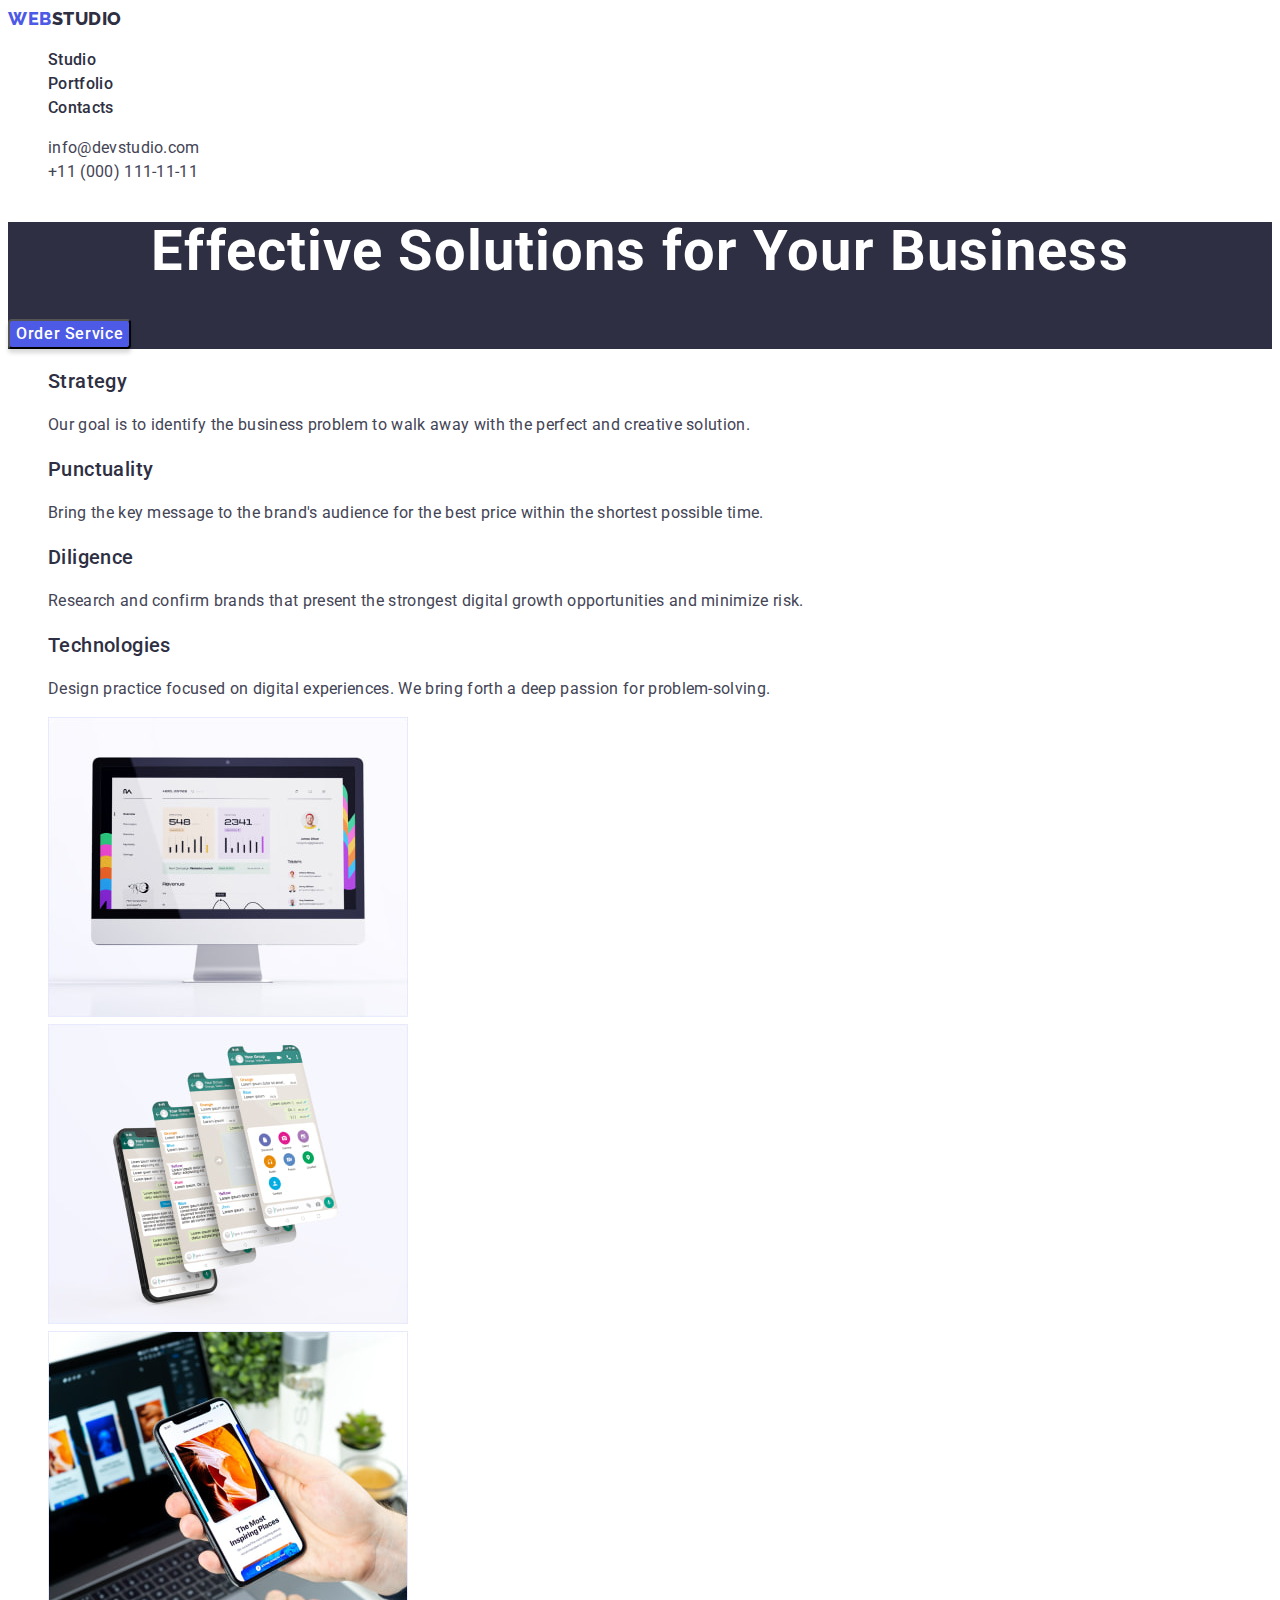
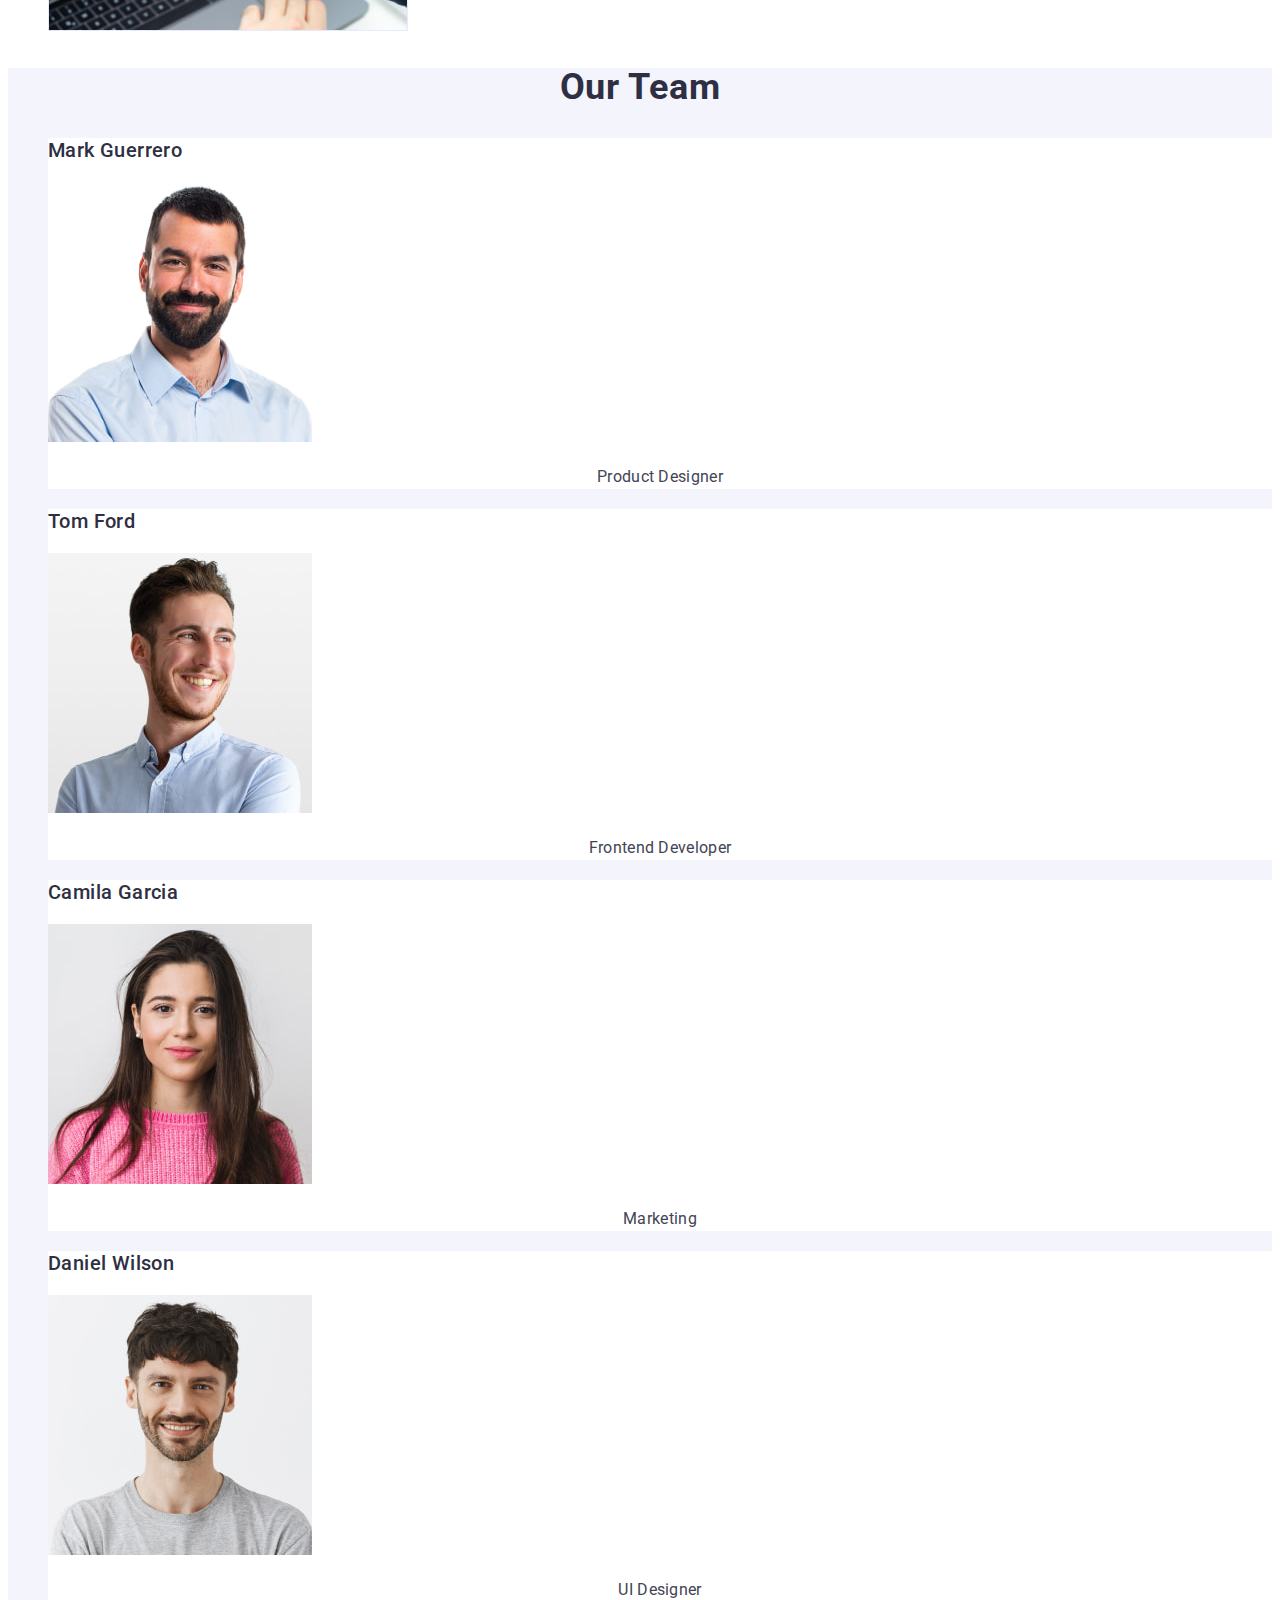
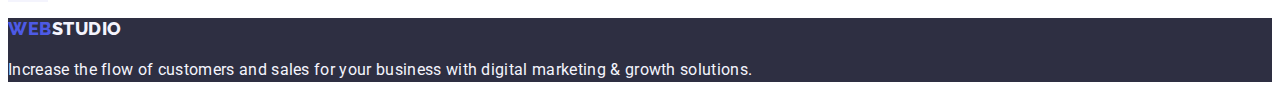
==== index.html @ da7ea79b "hw2 updated" ====
<!DOCTYPE html>
<html lang="en">
  <head>
    <meta charset="UTF-8" />
    <meta http-equiv="X-UA-Compatible" content="IE=edge" />
    <meta name="viewport" content="width=device-width, initial-scale=1.0" />
    <meta name="description" content="Effective Solutions for Your Business" />
    <title>Vebstudio</title>
    <link rel="preconnect" href="https://fonts.googleapis.com" />
    <link rel="preconnect" href="https://fonts.gstatic.com" crossorigin />
    <link
      href="https://fonts.googleapis.com/css2?family=Raleway:wght@800&family=Roboto:wght@400;500;700;900&display=swap"
      rel="stylesheet"
    />
    <link rel="stylesheet" href="./css/styles.css" />
  </head>

  <body class="page-content">
    <!-- header section -->
    <header class="header">
      <!-- Menu nav -->
      <nav class="header-nav">
        <a class="logo link link-text logo-web-light" href="./index.html">Web<span class="logo-web">Studio</span></a>
        <ul class="header-nav-list list">
          <li class="header-nav-item">
            <a class="header-nav-link link link-text" href="./index.html">Studio</a>
          </li>
          <li class="header-nav-item">
            <a class="header-nav-link link link-text" href="./portfolio.html">Portfolio</a>
          </li>
          <li class="header-nav-item">
            <a class="header-nav-link link link-text" href="">Contacts</a>
          </li>
        </ul>
      </nav>
      <address class="header-contact">
        <ul class="header-contact-list list">
          <li class="header-contact-item">
            <a class="contact link link-text" href="mailto:info@devstudio.com">info@devstudio.com</a>
          </li>
          <li class="header-contact-item">
            <a class="contact link link-text" href="tel:+110001111111">+11 (000) 111-11-11</a>
          </li>
        </ul>
      </address>
    </header>

    <!-- unique page content -->
    <main class="main">
      <!-- hero section -->
      <section class="main-hero">
        <h1 class="main-title main-hero-title">Effective Solutions for Your Business</h1>
        <button class="btn button-text" type="button">Order Service</button>
      </section>

      <!-- feature section -->
      <section class="main-feature">
        <h2 class="section-title main-feature-title" hidden>Our features</h2>
        <ul class="main-feature-list list">
          <li class="main-feature-item">
            <h3 class="subtitle">Strategy</h3>
            <p class="subtitle-txt">
              Our goal is to identify the business problem to walk away with the perfect and creative solution.
            </p>
          </li>
          <li class="main-feature-item">
            <h3 class="subtitle">Punctuality</h3>
            <p class="subtitle-txt">
              Bring the key message to the brand's audience for the best price within the shortest possible time.
            </p>
          </li>
          <li class="main-feature-item">
            <h3 class="subtitle">Diligence</h3>
            <p class="subtitle-txt">
              Research and confirm brands that present the strongest digital growth opportunities and minimize risk.
            </p>
          </li>
          <li class="main-feature-item">
            <h3 class="subtitle">Technologies</h3>
            <p class="subtitle-txt">
              Design practice focused on digital experiences. We bring forth a deep passion for problem-solving.
            </p>
          </li>
        </ul>
      </section>

      <!-- service section -->
      <section class="main-service">
        <h2 class="section-title main-service-title" hidden>What are we doing</h2>
        <ul class="main-service-list list">
          <li class="main-service-item">
            <img class="main-service-img" src="./images/section-2/img-1.jpg" alt="Monitor" width="360" height="300" />
          </li>
          <li class="main-service-item">
            <img
              class="main-service-img"
              src="./images/section-2/img-2.jpg"
              alt="Mobile app"
              width="360"
              height="300"
            />
          </li>
          <li class="main-service-item">
            <img
              class="main-service-img"
              src="./images/section-2/img-3.jpg"
              alt="Phone in a hand"
              width="360"
              height="300"
            />
          </li>
        </ul>
      </section>

      <!-- team section -->
      <section class="main-team">
        <h2 class="section-title main-team-title">Our Team</h2>
        <ul class="main-team-list list">
          <li class="main-team-item">
            <h3 class="subtitle-team">Mark Guerrero</h3>
            <img class="main-team-img" src="./images/team/img-1.jpg" alt="Product Designer" width="264" height="260" />
            <p class="main-team-text subtitle-txt">Product Designer</p>
          </li>
          <li class="main-team-item">
            <h3 class="subtitle-team">Tom Ford</h3>
            <img
              class="main-team-img"
              src="./images/team/img-2.jpg"
              alt="Frontend Developer"
              width="264"
              height="260"
            />
            <p class="main-team-text subtitle-txt">Frontend Developer</p>
          </li>
          <li class="main-team-item">
            <h3 class="subtitle-team">Camila Garcia</h3>
            <img class="main-team-img" src="./images/team/img-3.jpg" alt="Marketer" width="264" height="260" />
            <p class="main-team-text subtitle-txt">Marketing</p>
          </li>
          <li class="main-team-item">
            <h3 class="subtitle-team">Daniel Wilson</h3>
            <img class="main-team-img" src="./images/team/img-4.jpg" alt="UI Designer" width="264" height="260" />
            <p class="main-team-text subtitle-txt">UI Designer</p>
          </li>
        </ul>
      </section>
    </main>

    <!-- footer section -->
    <footer class="footer">
      <a class="logo link link-text logo-web-light" href="./index.html"
        >Web<span class="logo-web logo-light">Studio</span></a
      >
      <p class="footer-text subtitle-txt">
        Increase the flow of customers and sales for your business with digital marketing & growth solutions.
      </p>
    </footer>
  </body>
</html>
---- css/styles.css ----
:root {
  /* Fonts */
  --primary-font: 'Roboto', sans-serif;
  --secondary-font: 'Raleway', sans-serif;

  /* Colors */
  --color-iris: #4d5ae5;
  --color-ocean: #404bbf;
  --color-navy-blue: #2e2f42;
  --color-green: #31d0aa;
  --color-slate: #434455;
  --color-light-slate: #8e8f99;
  --color-cornflower: #e7e9fc;
  --color-cloud: #f4f4fd;
  --color-navy-blue-modal: #2e2f42;
  --color-grey: #2e2f42;
  --color-white: #ffffff;
  --color-dairy: #fcfcfc;
  /* Text colors */
  --main-txt-cl: #434455;
  --sec-txt-cl: #2e2f42;
  --main-title-cl: #ffffff;

  /* Other */
}
body {
  background-color: var(--color-white);
  font-size: 16px;
  font-family: var(--primary-font);
  font-style: normal;
  font-weight: 400;
  line-height: 1.5;
  letter-spacing: 0.02em;
  text-decoration: none;
  text-transform: none;
  color: var(--main-txt-cl);
}
/**
  |============================
  | Base styles
  |============================
*/
.visually-hidden {
  position: absolute;
  width: 1px;
  height: 1px;
  margin: -1px;
  border: 0;
  padding: 0;
  white-space: nowrap;
  clip-path: inset(100%);
  clip: rect(0 0 0 0);
  overflow: hidden;
}
.list {
  list-style-type: none;
}
.link {
  text-decoration: none;
}
.link:hover,
.link:focus {
  text-decoration: none;
}
.btn {
  font-family: inherit;
  cursor: pointer;
  background: var(--color-iris);
  box-shadow: 0px 4px 4px rgba(0, 0, 0, 0.15);
  border-radius: 4px;
}
.btn:hover,
.btn:focus {
  background-color: var(--color-ocean);
  color: var(--color-white);
}
.main-title {
  font-family: var(--primary-font);
  font-size: 56px;
  font-weight: 700;
  line-height: 1.07;
  letter-spacing: 0.02em;
  text-decoration: none;
  text-transform: none;
  text-align: center;
  color: var(--main-title-cl);
}
.section-title {
  font-size: 36px;
  font-weight: 700;
  line-height: 1.11;
  letter-spacing: 0.02em;
  text-decoration: none;
  text-transform: capitalize;
  text-align: center;
  color: var(--color-navy-blue);
}
.subtitle,
.subtitle-team {
  font-size: 20px;
  font-weight: 500;
  line-height: 1.2;
  letter-spacing: 0.02em;
  text-decoration: none;
  text-transform: none;
  color: var(--color-navy-blue);
}

.subtitle-txt {
  font-size: 16px;
  line-height: 1.5;
  letter-spacing: 0.02em;
}
.descr {
  font-size: 16px;
  font-weight: 500;
  line-height: 1.5;
  letter-spacing: 0.02em;
  text-decoration: none;
  text-transform: none;
}
.button-text {
  font-size: 16px;
  font-weight: 500;
  line-height: 1.5;
  letter-spacing: 0.04em;
  text-decoration: none;
  text-transform: none;
  color: var(--color-white);
}
.small-text {
  font-size: 12px;
  line-height: 1.16;
  letter-spacing: 0.04em;
  text-decoration: none;
  text-transform: none;
}
.link-text {
  font-size: 12px;
  line-height: 1.33;
  letter-spacing: 0.04em;
  text-decoration: none;
  text-transform: none;
  color: var(--color-slate);
}
.logo,
.logo-web {
  font-family: var(--secondary-font);
  font-weight: 800;
  font-size: 18px;
  line-height: 1.17;
  align-items: center;
  letter-spacing: 0.03em;
  text-transform: uppercase;
  color: var(--color-navy-blue);
}
.logo-web-light {
  color: var(--color-iris);
}
.logo-light {
  color: var(--color-cloud);
}

/**
  |============================
  | Main page styles
  |============================
*/
/* Header styles */
/* nav section */
.header-nav-link {
  font-family: var(--primary-font);
  font-weight: 500;
  font-size: 16px;
  line-height: 1.5;
  letter-spacing: 0.02em;
  color: var(--color-navy-blue);
}
.header-nav-link:hover,
.header-nav-link:focus {
  color: var(--color-ocean);
}
/* contact section */
.header-contact {
  font-style: normal;
}
.contact {
  font-size: 16px;
  line-height: 1.5;
  letter-spacing: 0.02em;
}
.contact:hover,
.contact:focus {
  color: var(--color-ocean);
}
/* Main styles */
/* Hero section */
.main-hero {
  background-color: var(--color-navy-blue);
}
/* Feature section */

/* Service section */

/* team section */
.main-team {
  background-color: var(--color-cloud);
}

.main-team-item {
  background-color: var(--color-white);
}
.main-team-name {
  text-align: center;
}

.main-team-text {
  text-align: center;
}
/* Footer styles */
.footer {
  background-color: var(--color-navy-blue);
}
.footer-text {
  color: var(--color-cloud);
}

/**
  |============================
  | Portfolio styles
  |============================
*/
/* Portfolio main content styles */
.filter-btn {
  background-color: var(--color-cloud);
  border: 1px solid var(--color-cornflower);
  border-radius: 4px;
  color: var(--color-iris);
}
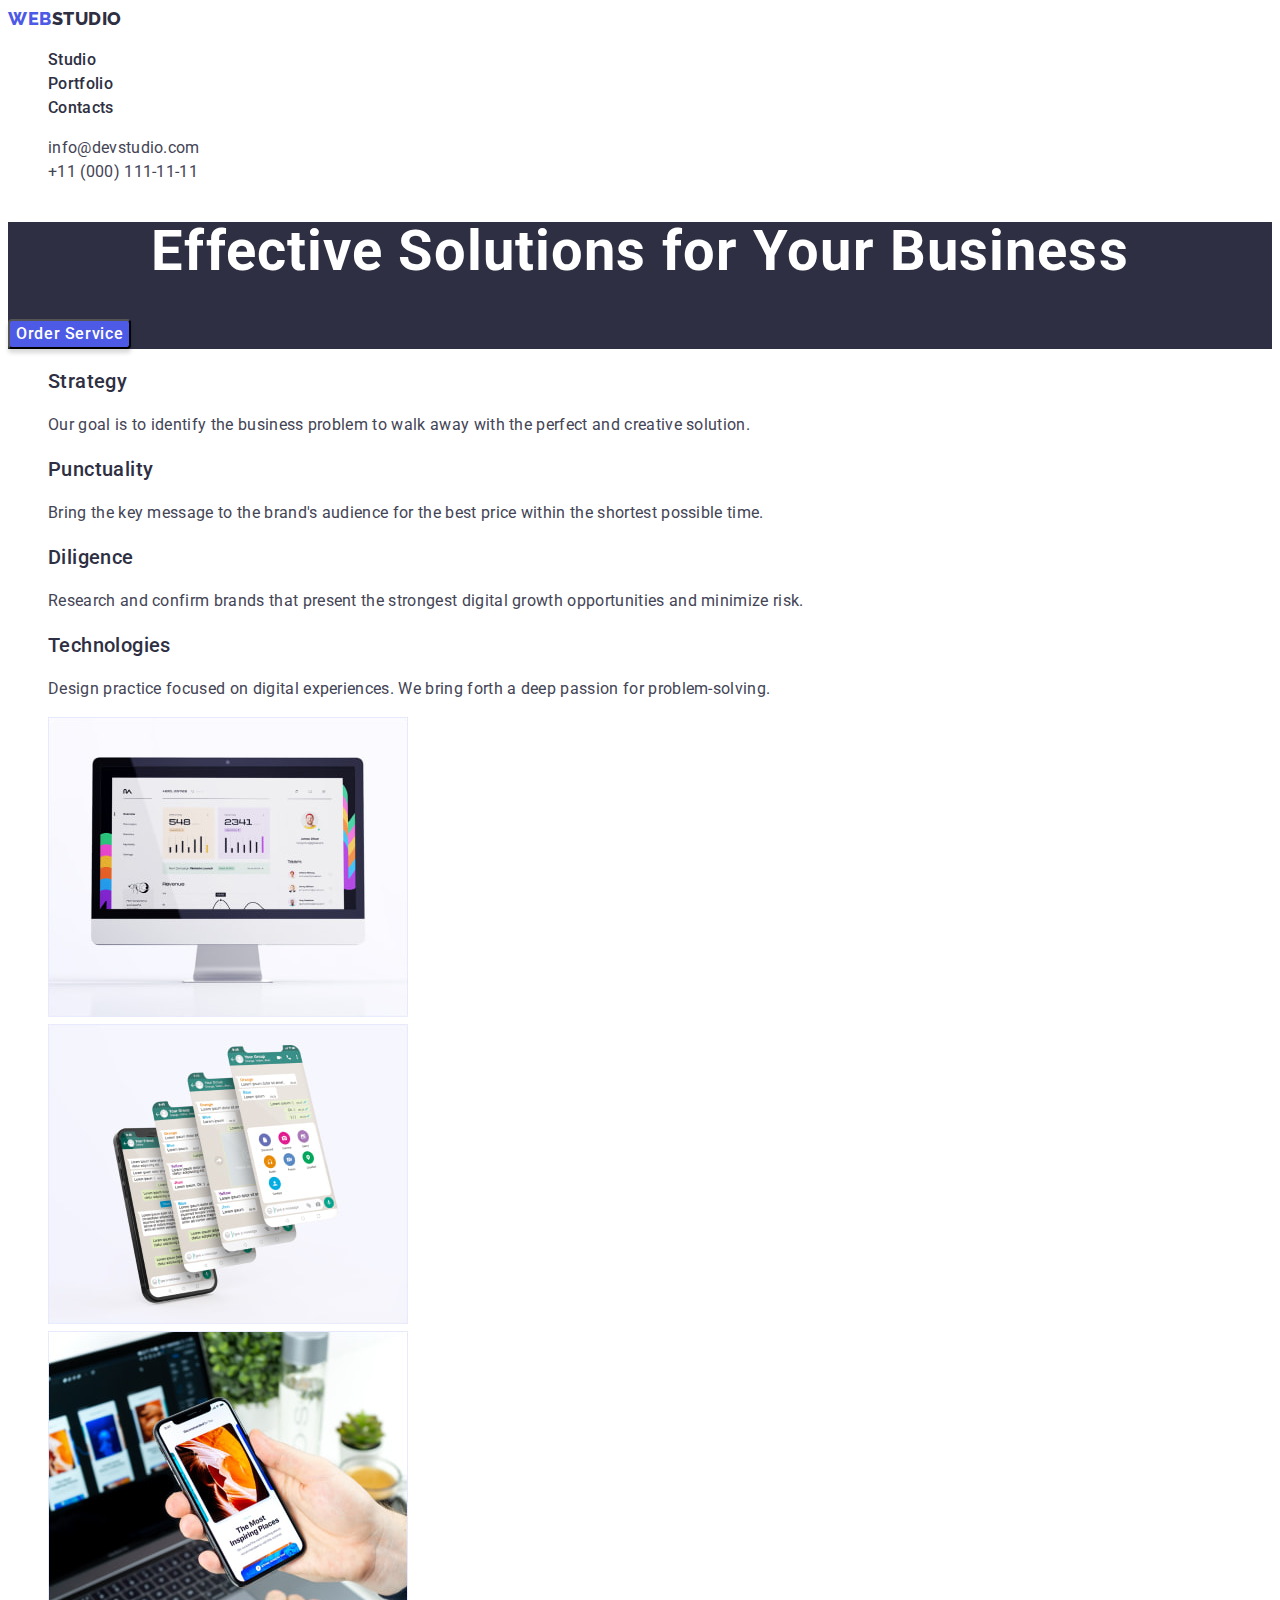
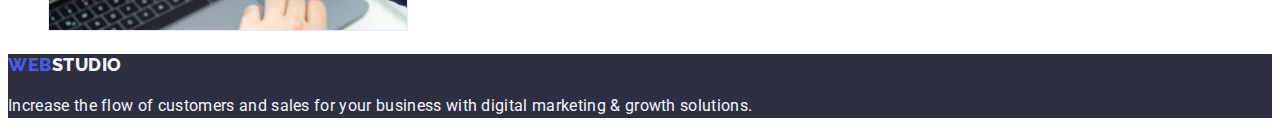
==== commit a4cca3db: "team sec deleted" ====
--- a/index.html
+++ b/index.html
@@ -113,37 +113,6 @@
       </section>
 
       <!-- team section -->
-      <section class="main-team">
-        <h2 class="section-title main-team-title">Our Team</h2>
-        <ul class="main-team-list list">
-          <li class="main-team-item">
-            <h3 class="subtitle-team">Mark Guerrero</h3>
-            <img class="main-team-img" src="./images/team/img-1.jpg" alt="Product Designer" width="264" height="260" />
-            <p class="main-team-text subtitle-txt">Product Designer</p>
-          </li>
-          <li class="main-team-item">
-            <h3 class="subtitle-team">Tom Ford</h3>
-            <img
-              class="main-team-img"
-              src="./images/team/img-2.jpg"
-              alt="Frontend Developer"
-              width="264"
-              height="260"
-            />
-            <p class="main-team-text subtitle-txt">Frontend Developer</p>
-          </li>
-          <li class="main-team-item">
-            <h3 class="subtitle-team">Camila Garcia</h3>
-            <img class="main-team-img" src="./images/team/img-3.jpg" alt="Marketer" width="264" height="260" />
-            <p class="main-team-text subtitle-txt">Marketing</p>
-          </li>
-          <li class="main-team-item">
-            <h3 class="subtitle-team">Daniel Wilson</h3>
-            <img class="main-team-img" src="./images/team/img-4.jpg" alt="UI Designer" width="264" height="260" />
-            <p class="main-team-text subtitle-txt">UI Designer</p>
-          </li>
-        </ul>
-      </section>
     </main>
 
     <!-- footer section -->
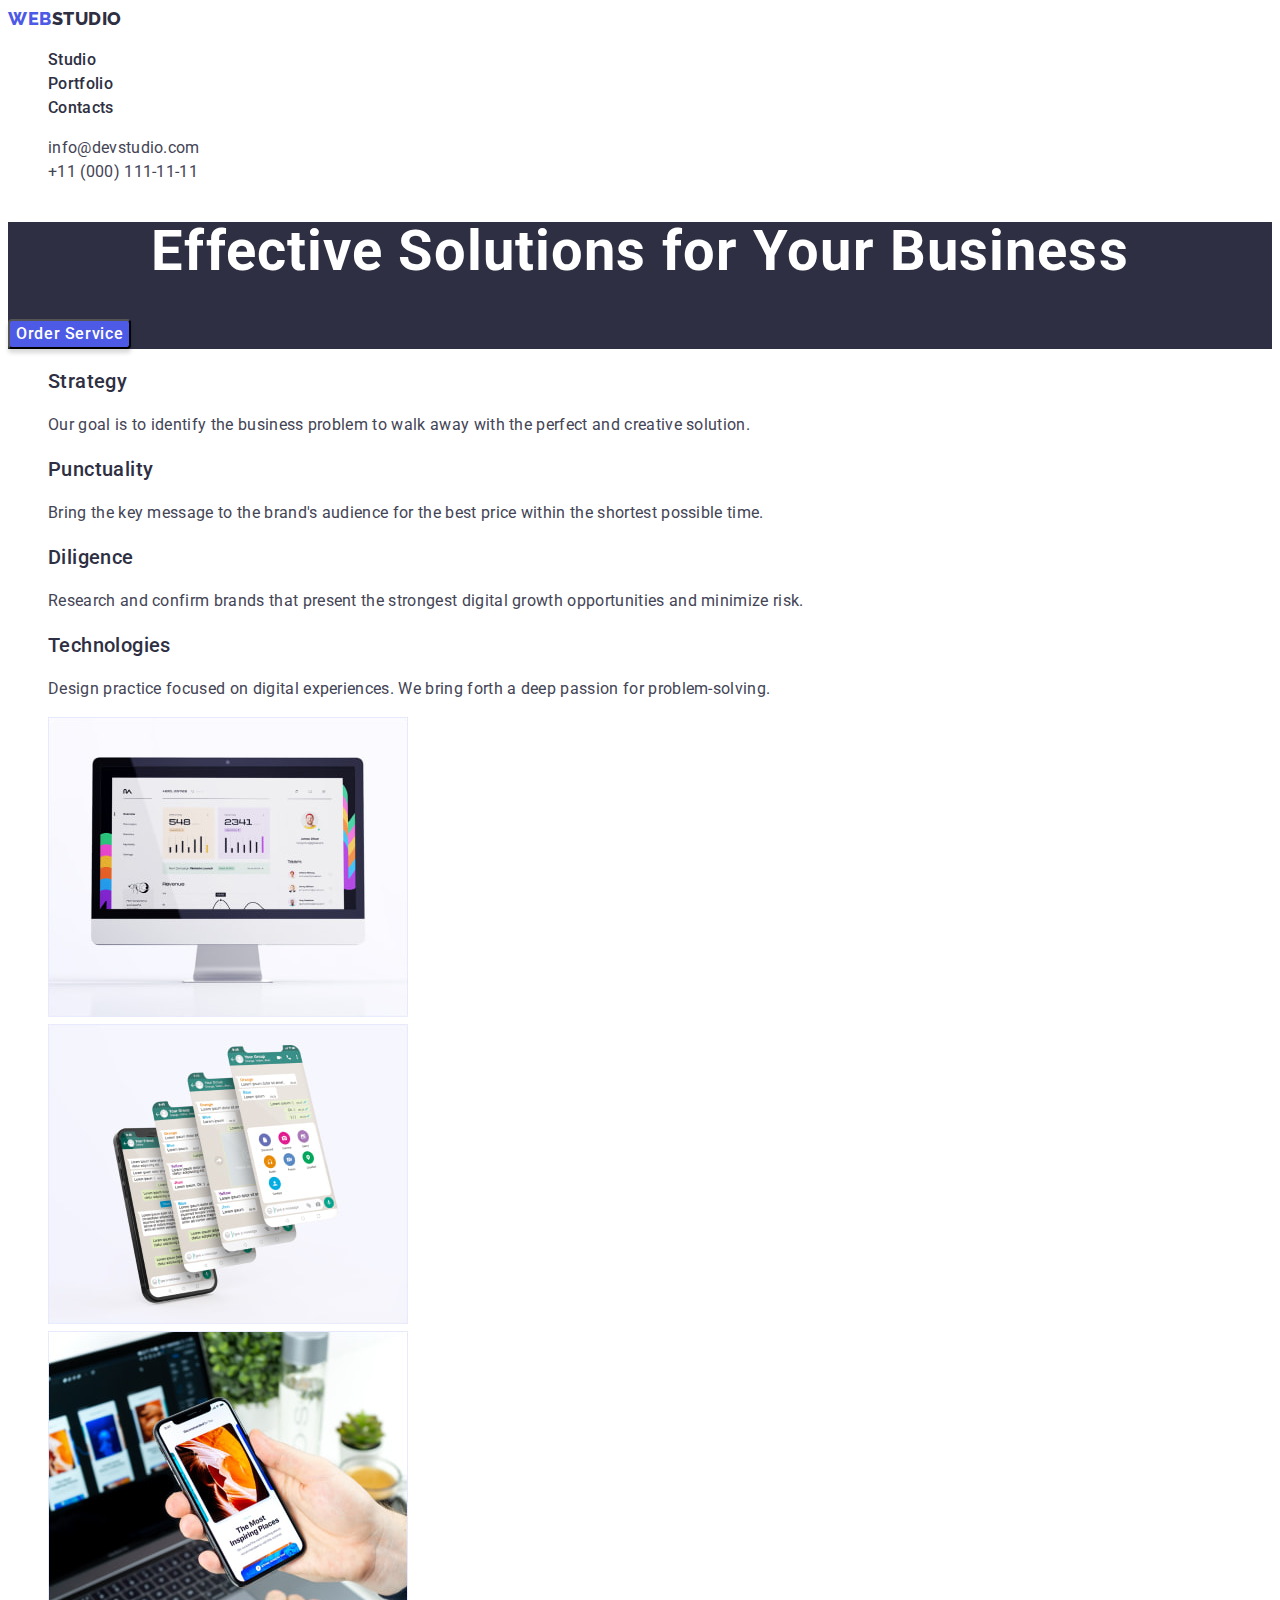
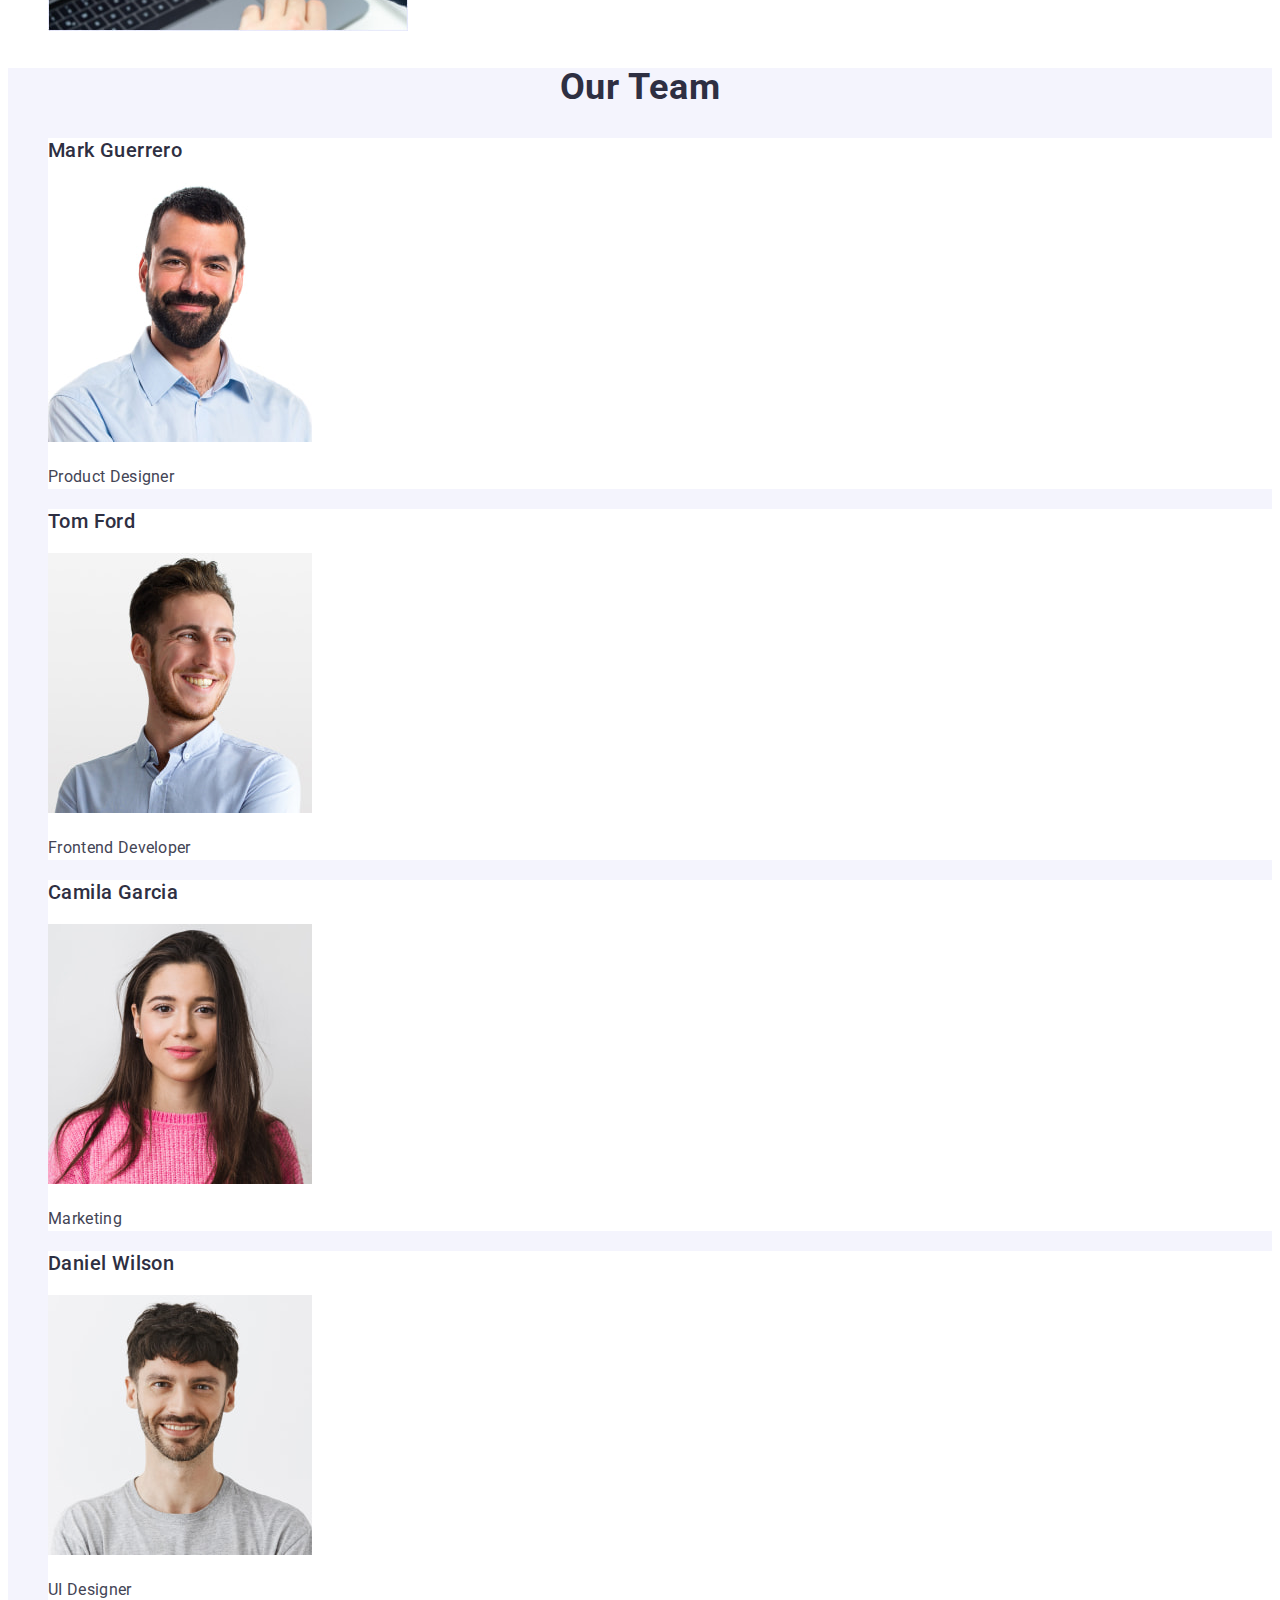
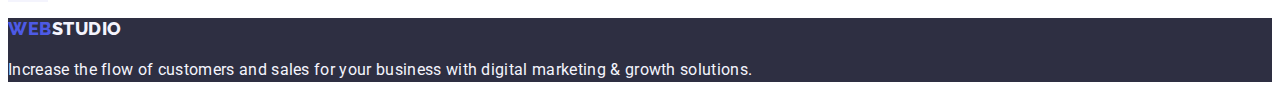
==== commit eaee97c4: "added team sec" ====
--- a/index.html
+++ b/index.html
@@ -113,6 +113,37 @@
       </section>
 
       <!-- team section -->
+      <section class="main-team">
+        <h2 class="section-title main-team-title">Our Team</h2>
+        <ul class="main-team-list list">
+          <li class="main-team-item">
+            <h3 class="subtitle-team">Mark Guerrero</h3>
+            <img class="main-team-img" src="./images/team/img-1.jpg" alt="Product Designer" width="264" height="260" />
+            <p class="subtitle-txt">Product Designer</p>
+          </li>
+          <li class="main-team-item">
+            <h3 class="subtitle-team">Tom Ford</h3>
+            <img
+              class="main-team-img"
+              src="./images/team/img-2.jpg"
+              alt="Frontend Developer"
+              width="264"
+              height="260"
+            />
+            <p class="subtitle-txt">Frontend Developer</p>
+          </li>
+          <li class="main-team-item">
+            <h3 class="subtitle-team">Camila Garcia</h3>
+            <img class="main-team-img" src="./images/team/img-3.jpg" alt="Marketer" width="264" height="260" />
+            <p class="subtitle-txt">Marketing</p>
+          </li>
+          <li class="main-team-item">
+            <h3 class="subtitle-team">Daniel Wilson</h3>
+            <img class="main-team-img" src="./images/team/img-4.jpg" alt="UI Designer" width="264" height="260" />
+            <p class="subtitle-txt">UI Designer</p>
+          </li>
+        </ul>
+      </section>
     </main>
 
     <!-- footer section -->
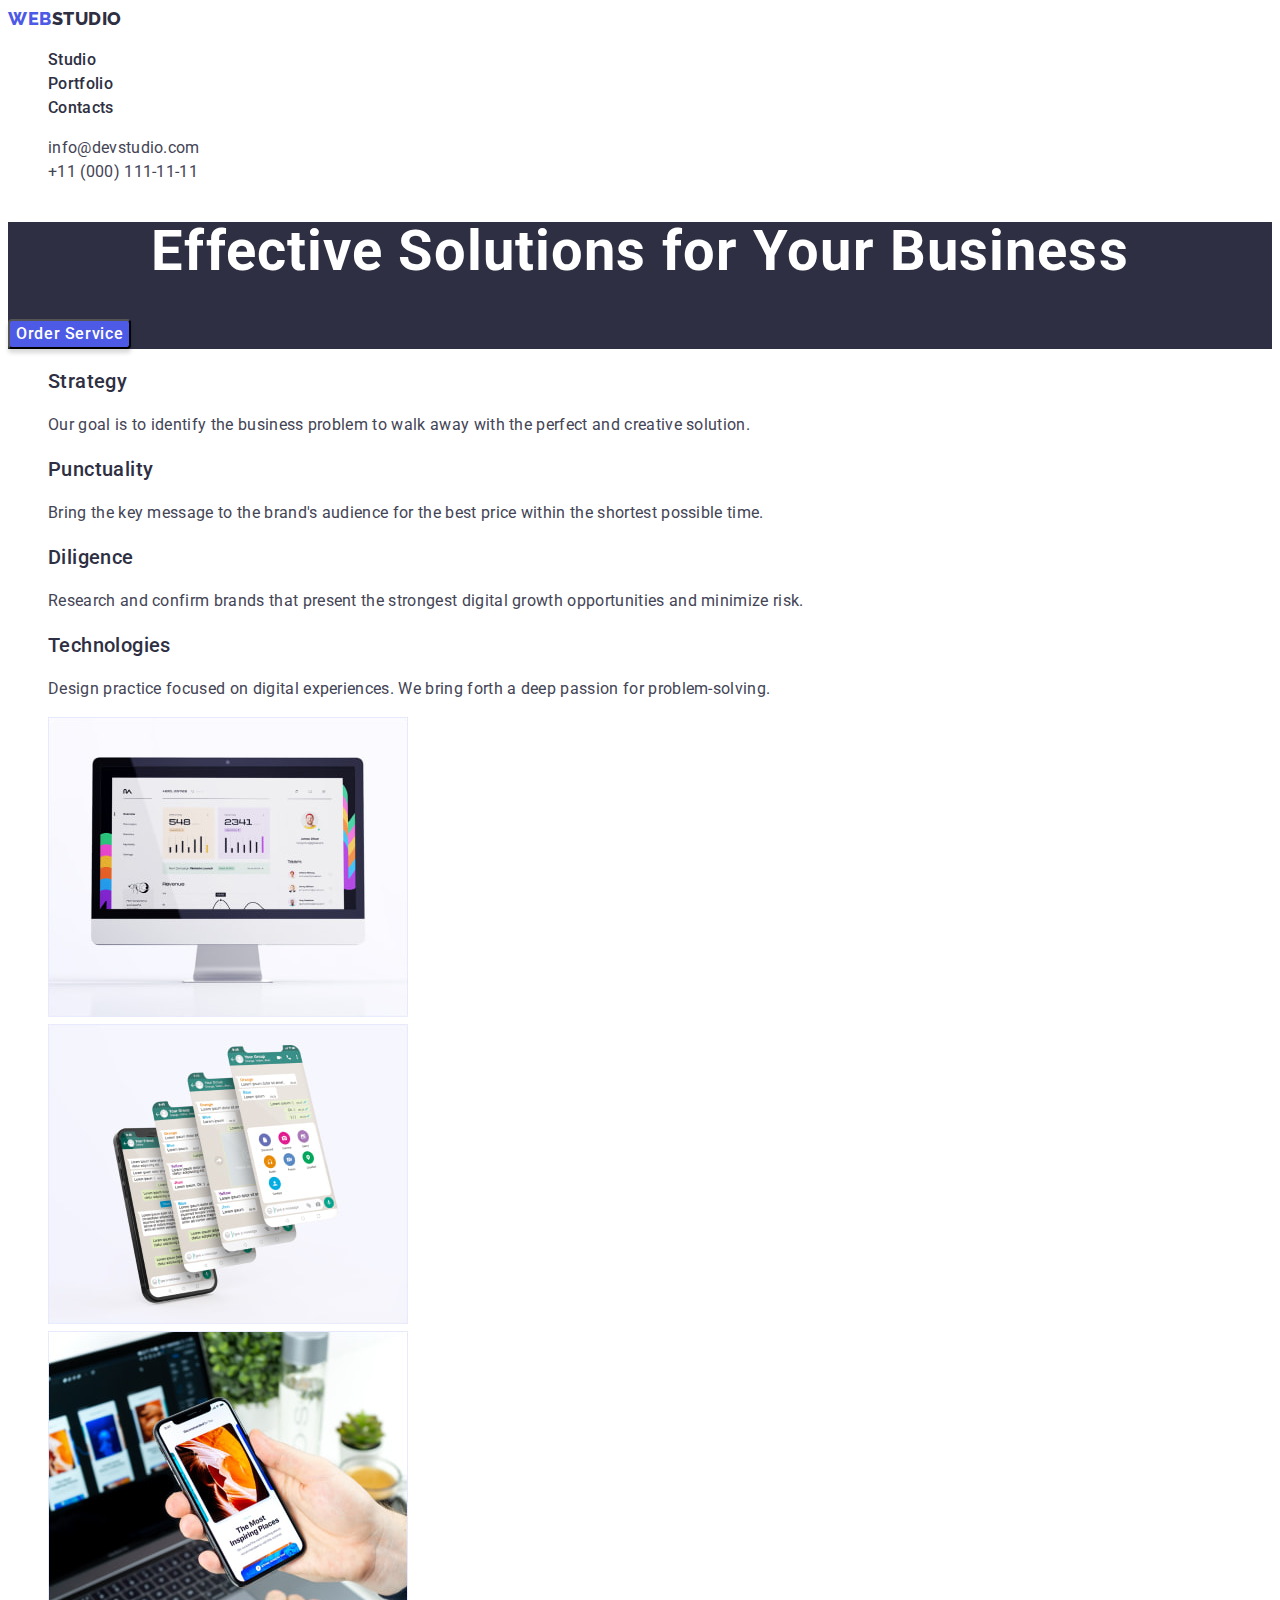
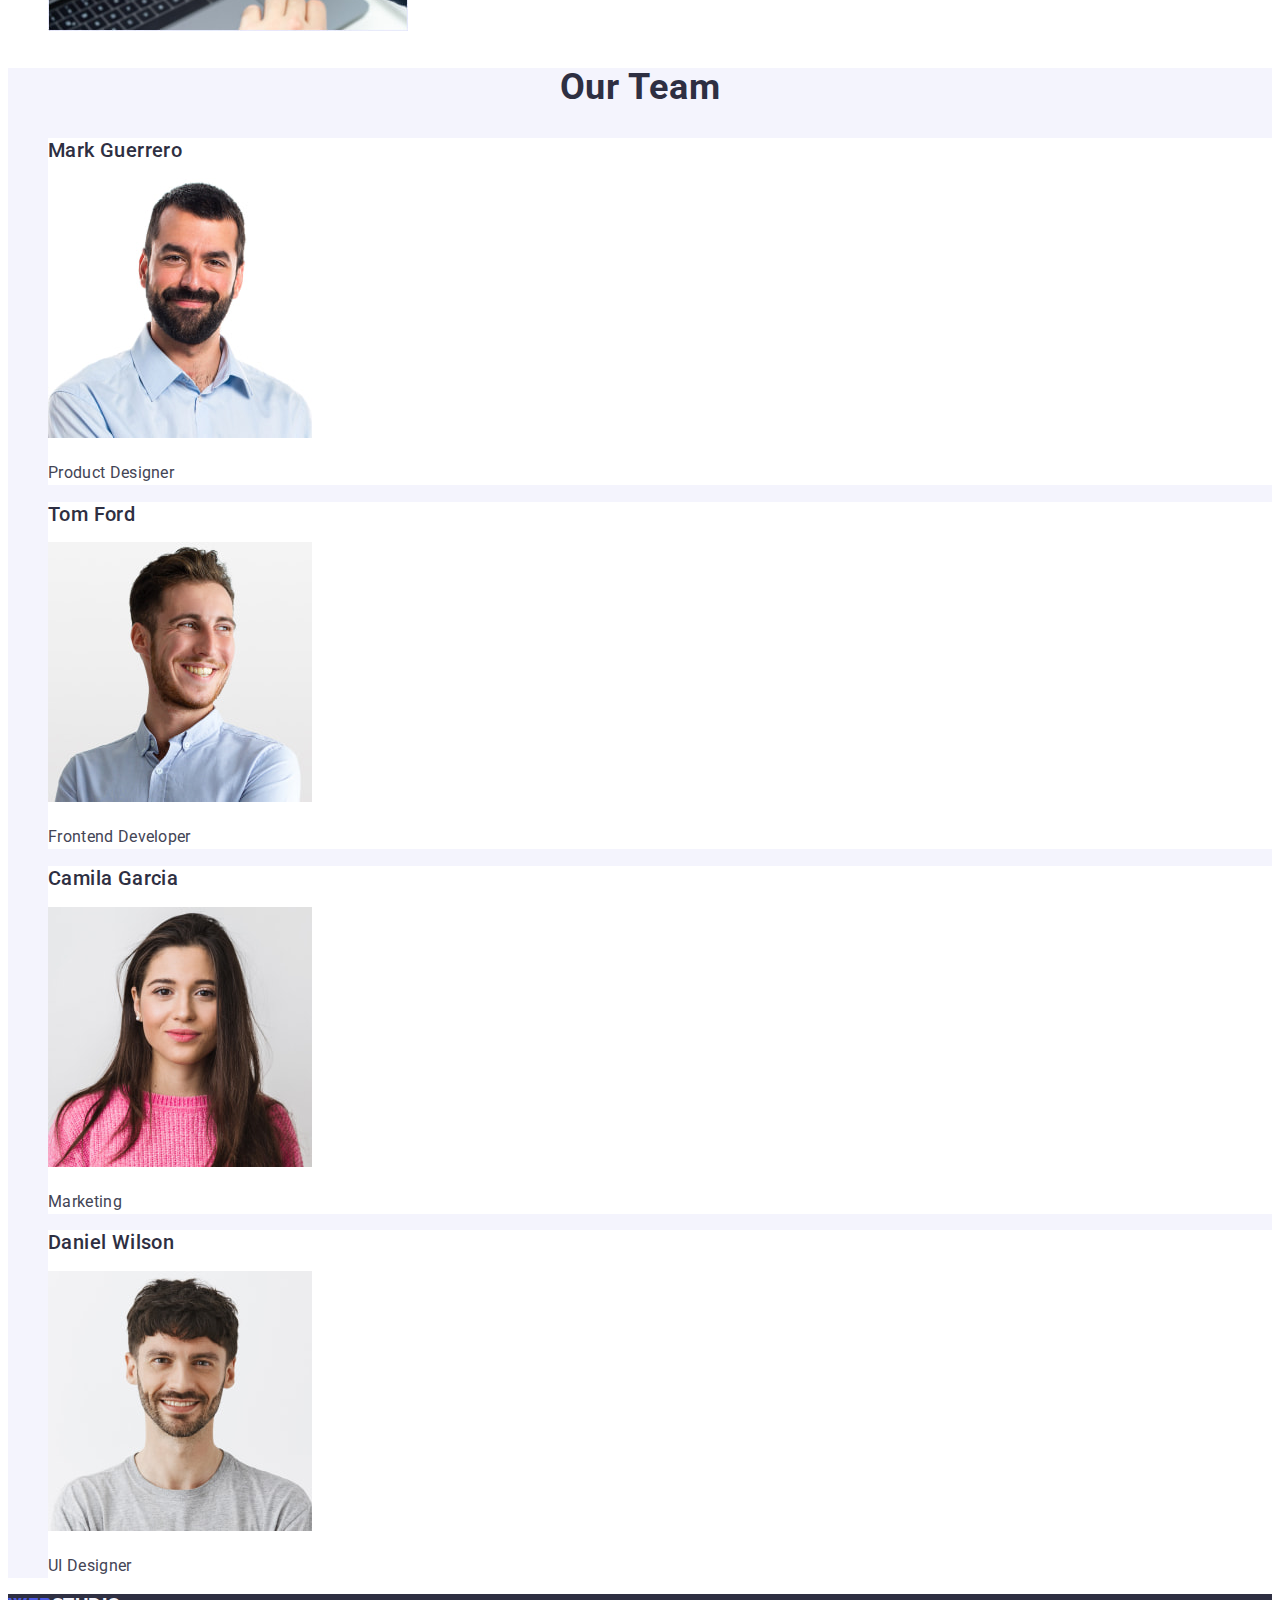
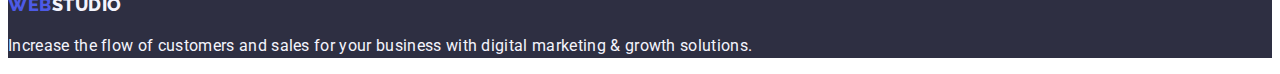
==== commit 8b781c46: "team sec updated" ====
--- a/index.html
+++ b/index.html
@@ -117,12 +117,12 @@
         <h2 class="section-title main-team-title">Our Team</h2>
         <ul class="main-team-list list">
           <li class="main-team-item">
-            <h3 class="subtitle-team">Mark Guerrero</h3>
+            <h2 class="subtitle-team">Mark Guerrero</h2>
             <img class="main-team-img" src="./images/team/img-1.jpg" alt="Product Designer" width="264" height="260" />
             <p class="subtitle-txt">Product Designer</p>
           </li>
           <li class="main-team-item">
-            <h3 class="subtitle-team">Tom Ford</h3>
+            <h2 class="subtitle-team">Tom Ford</h2>
             <img
               class="main-team-img"
               src="./images/team/img-2.jpg"
@@ -133,12 +133,12 @@
             <p class="subtitle-txt">Frontend Developer</p>
           </li>
           <li class="main-team-item">
-            <h3 class="subtitle-team">Camila Garcia</h3>
+            <h2 class="subtitle-team">Camila Garcia</h2>
             <img class="main-team-img" src="./images/team/img-3.jpg" alt="Marketer" width="264" height="260" />
             <p class="subtitle-txt">Marketing</p>
           </li>
           <li class="main-team-item">
-            <h3 class="subtitle-team">Daniel Wilson</h3>
+            <h2 class="subtitle-team">Daniel Wilson</h2>
             <img class="main-team-img" src="./images/team/img-4.jpg" alt="UI Designer" width="264" height="260" />
             <p class="subtitle-txt">UI Designer</p>
           </li>
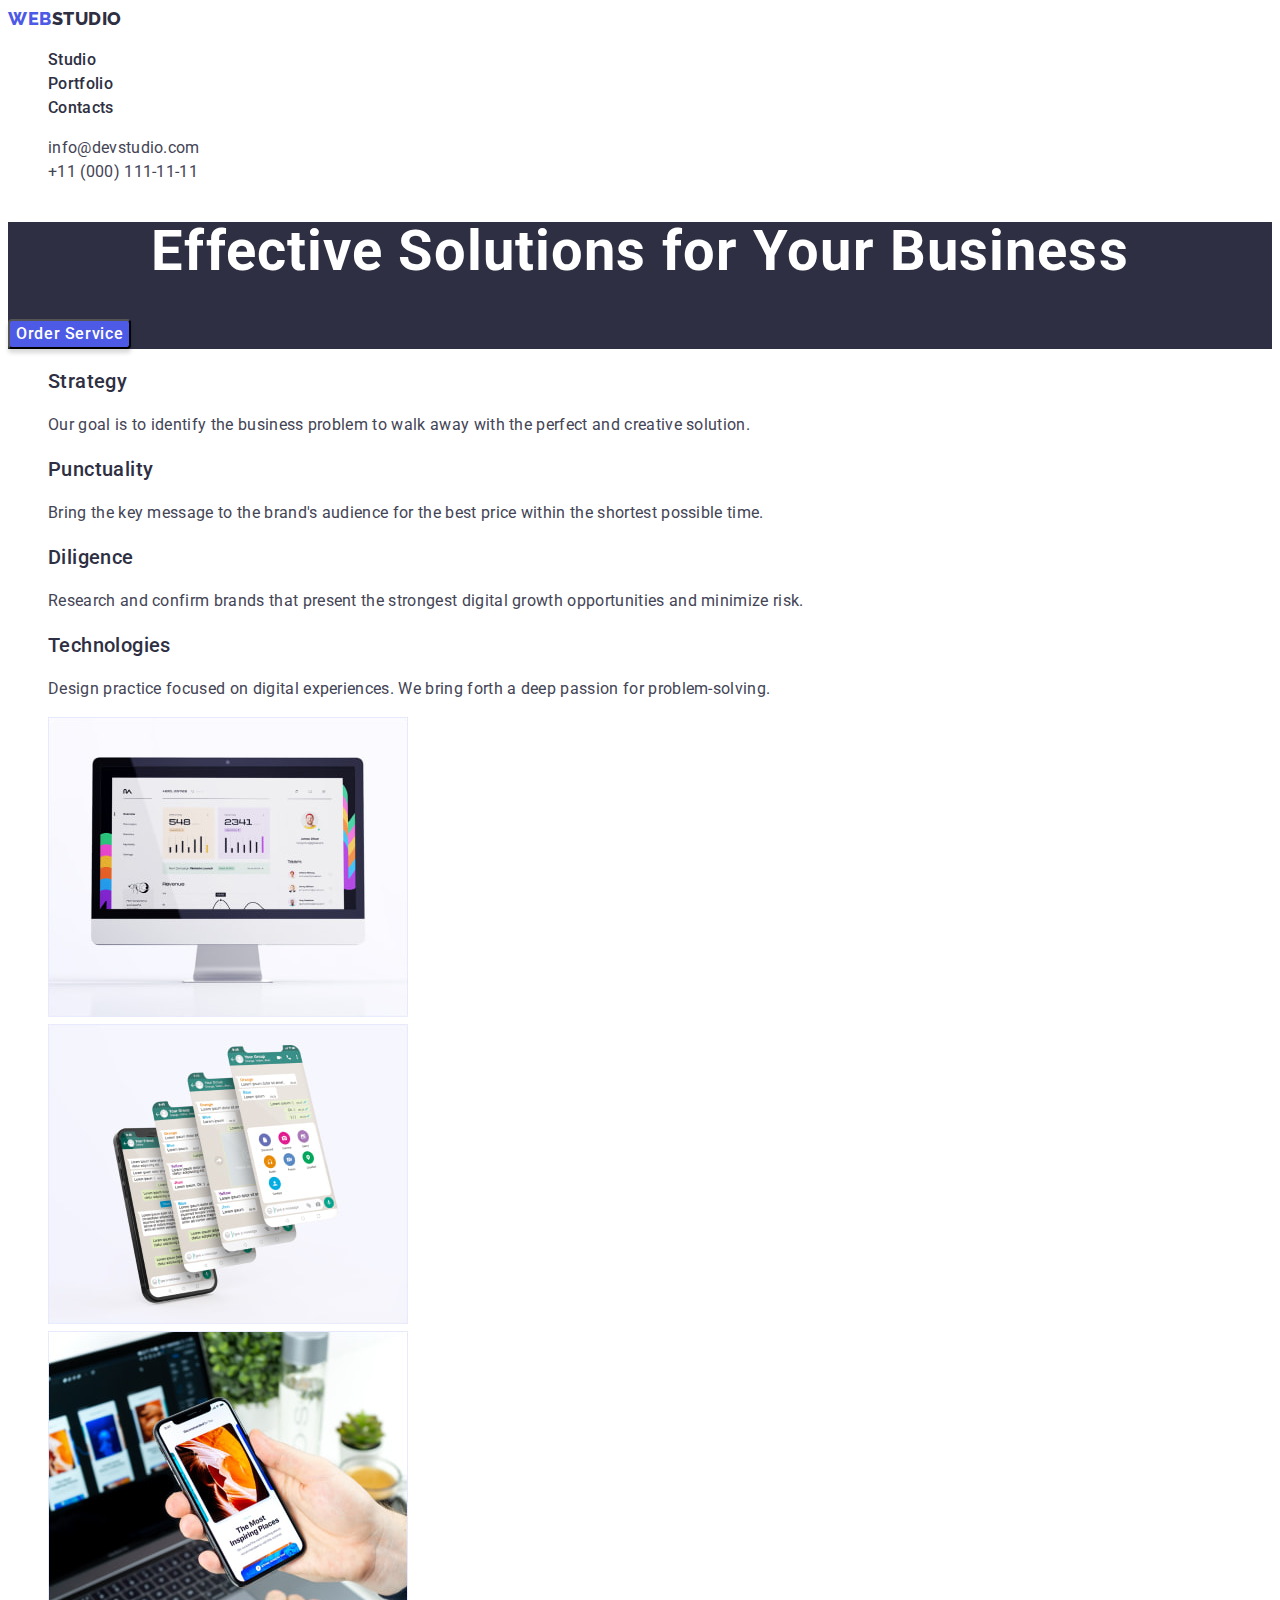
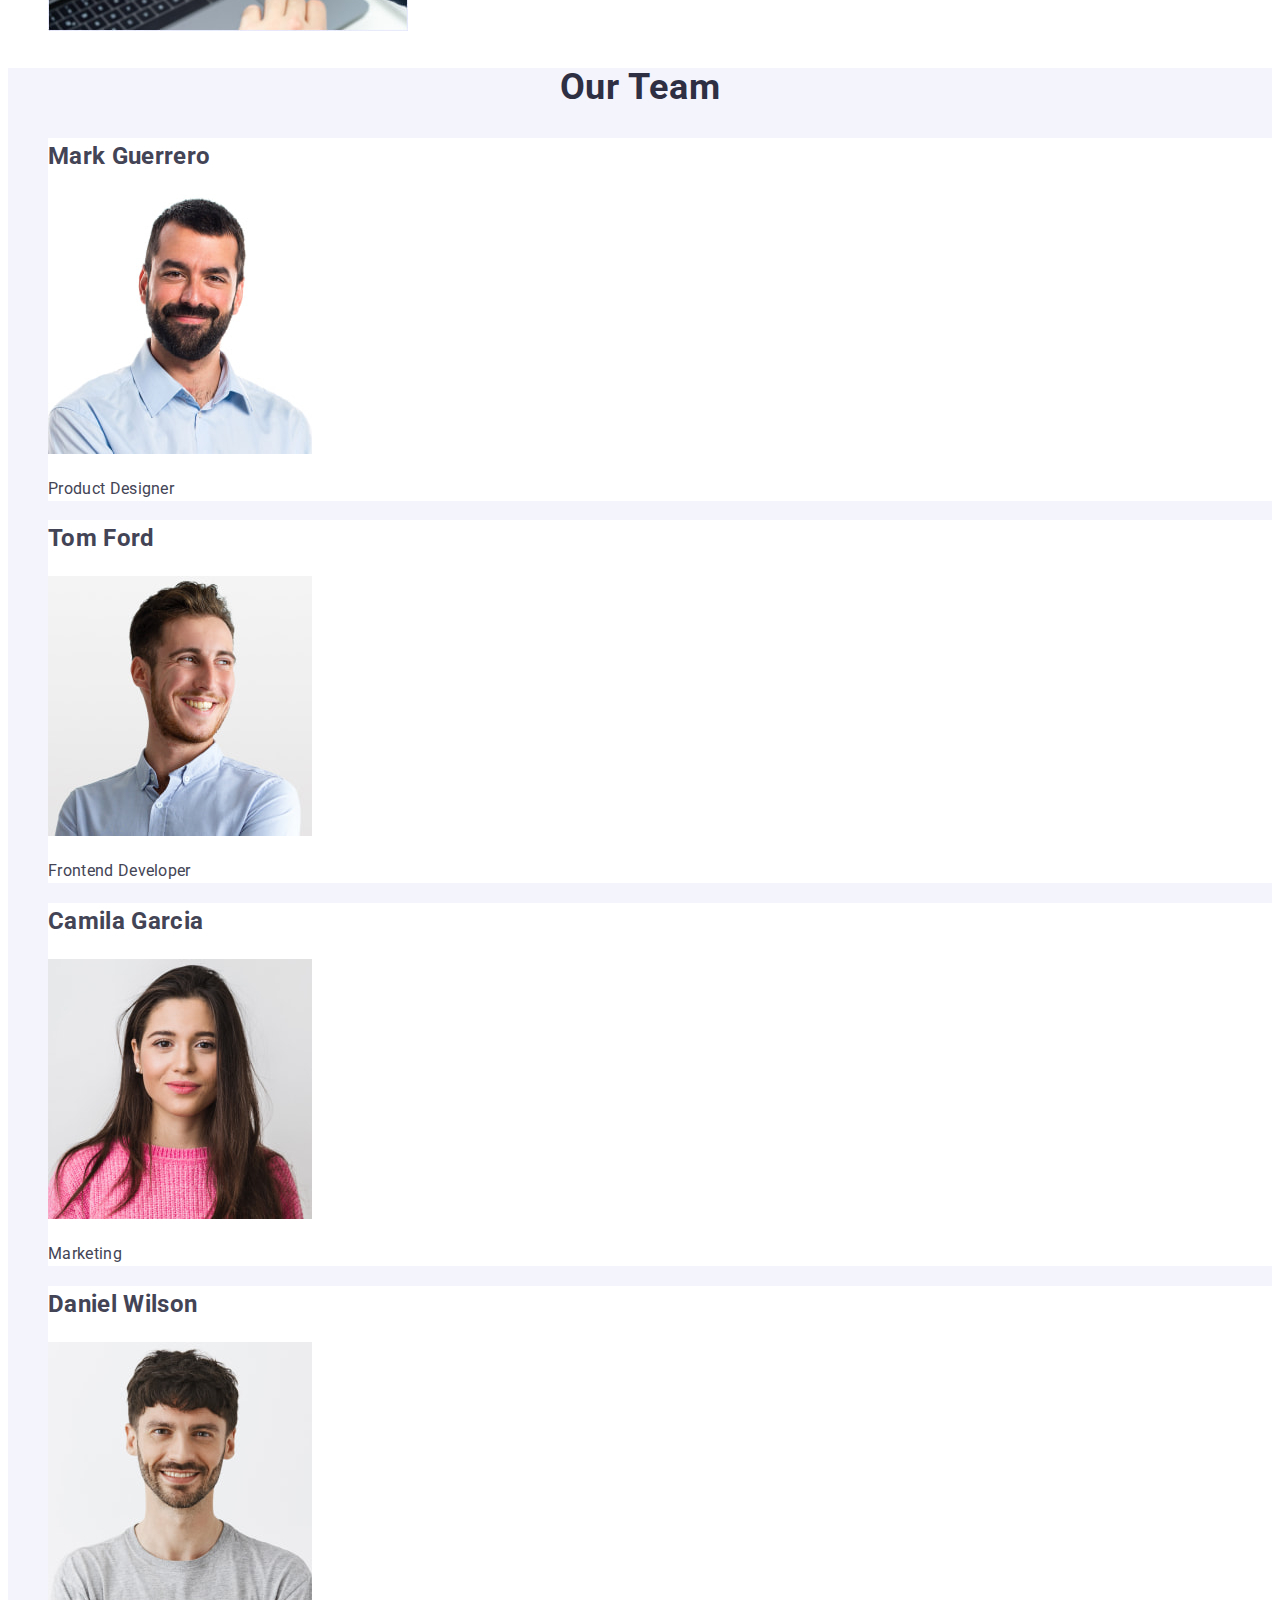
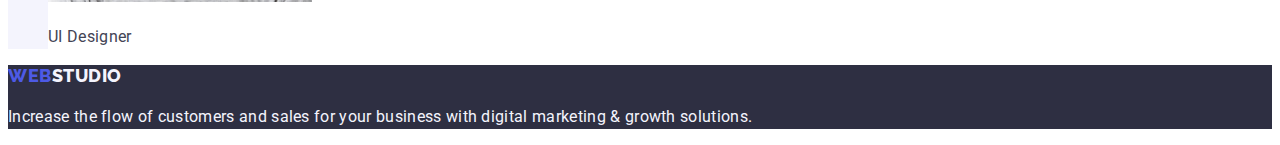
==== commit 0785c111: "1" ====
--- a/index.html
+++ b/index.html
@@ -117,12 +117,12 @@
         <h2 class="section-title main-team-title">Our Team</h2>
         <ul class="main-team-list list">
           <li class="main-team-item">
-            <h2 class="subtitle-team">Mark Guerrero</h2>
+            <h2>Mark Guerrero</h2>
             <img class="main-team-img" src="./images/team/img-1.jpg" alt="Product Designer" width="264" height="260" />
             <p class="subtitle-txt">Product Designer</p>
           </li>
           <li class="main-team-item">
-            <h2 class="subtitle-team">Tom Ford</h2>
+            <h2>Tom Ford</h2>
             <img
               class="main-team-img"
               src="./images/team/img-2.jpg"
@@ -133,12 +133,12 @@
             <p class="subtitle-txt">Frontend Developer</p>
           </li>
           <li class="main-team-item">
-            <h2 class="subtitle-team">Camila Garcia</h2>
+            <h2>Camila Garcia</h2>
             <img class="main-team-img" src="./images/team/img-3.jpg" alt="Marketer" width="264" height="260" />
             <p class="subtitle-txt">Marketing</p>
           </li>
           <li class="main-team-item">
-            <h2 class="subtitle-team">Daniel Wilson</h2>
+            <h2>Daniel Wilson</h2>
             <img class="main-team-img" src="./images/team/img-4.jpg" alt="UI Designer" width="264" height="260" />
             <p class="subtitle-txt">UI Designer</p>
           </li>
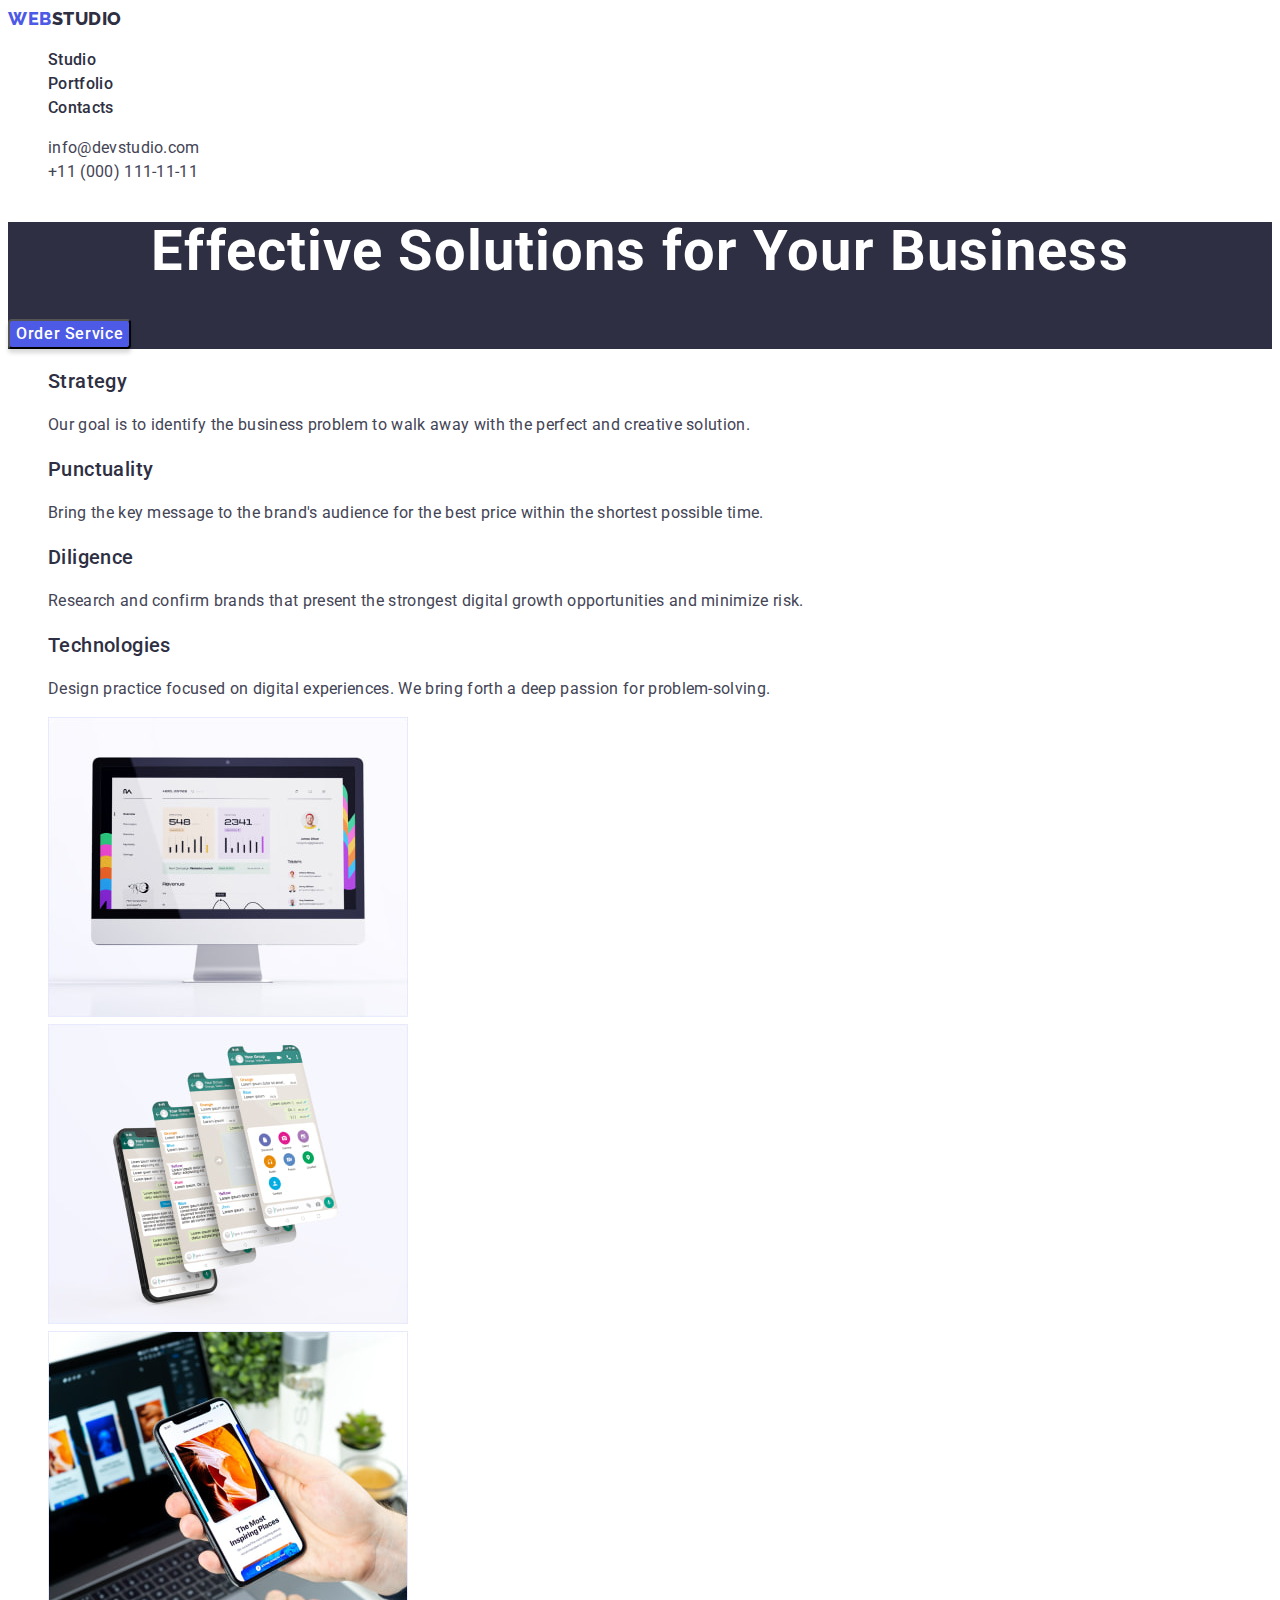
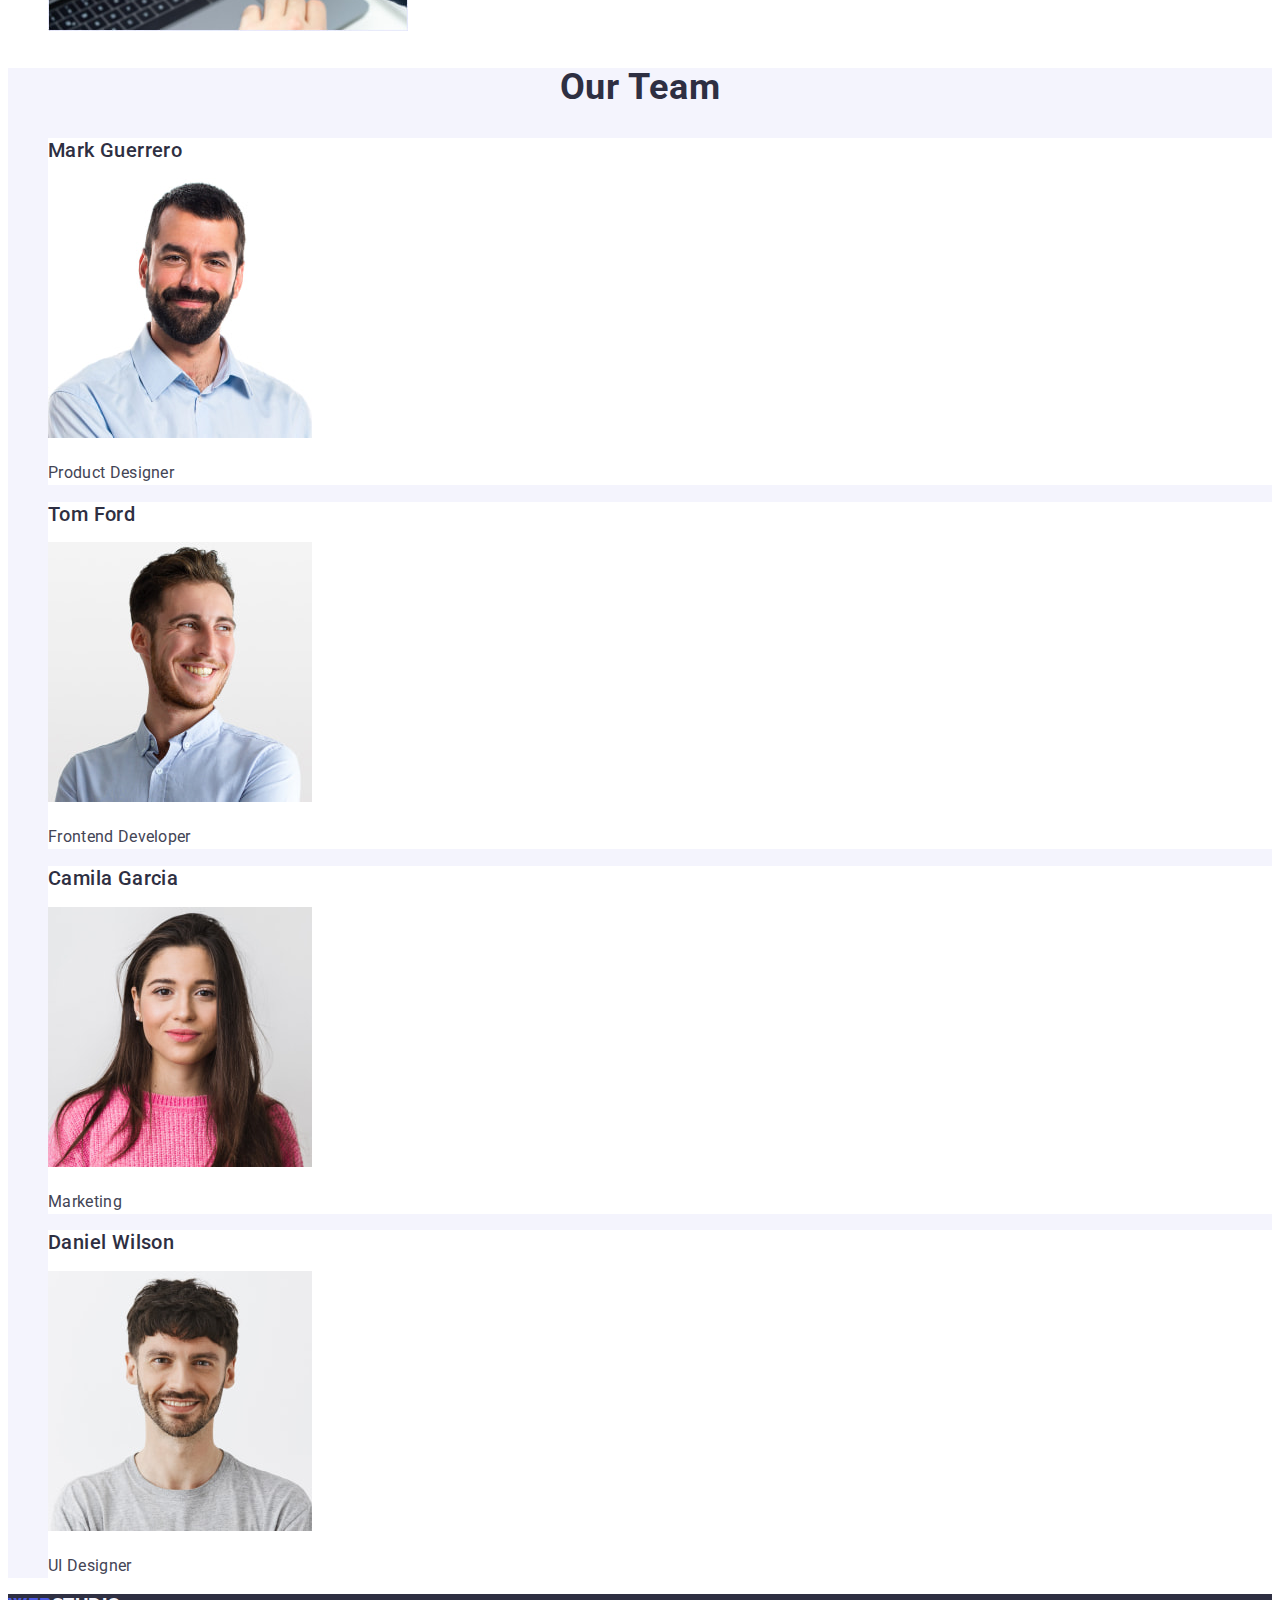
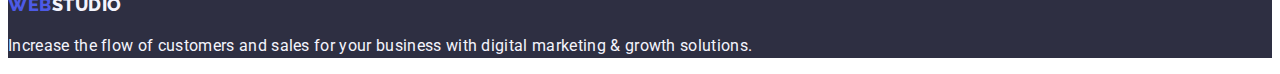
==== commit e2f95230: "team sec updated again" ====
--- a/index.html
+++ b/index.html
@@ -117,12 +117,12 @@
         <h2 class="section-title main-team-title">Our Team</h2>
         <ul class="main-team-list list">
           <li class="main-team-item">
-            <h2>Mark Guerrero</h2>
+            <h2 class="subtitle">Mark Guerrero</h2>
             <img class="main-team-img" src="./images/team/img-1.jpg" alt="Product Designer" width="264" height="260" />
             <p class="subtitle-txt">Product Designer</p>
           </li>
           <li class="main-team-item">
-            <h2>Tom Ford</h2>
+            <h2 class="subtitle">Tom Ford</h2>
             <img
               class="main-team-img"
               src="./images/team/img-2.jpg"
@@ -133,12 +133,12 @@
             <p class="subtitle-txt">Frontend Developer</p>
           </li>
           <li class="main-team-item">
-            <h2>Camila Garcia</h2>
+            <h2 class="subtitle">Camila Garcia</h2>
             <img class="main-team-img" src="./images/team/img-3.jpg" alt="Marketer" width="264" height="260" />
             <p class="subtitle-txt">Marketing</p>
           </li>
           <li class="main-team-item">
-            <h2>Daniel Wilson</h2>
+            <h2 class="subtitle">Daniel Wilson</h2>
             <img class="main-team-img" src="./images/team/img-4.jpg" alt="UI Designer" width="264" height="260" />
             <p class="subtitle-txt">UI Designer</p>
           </li>
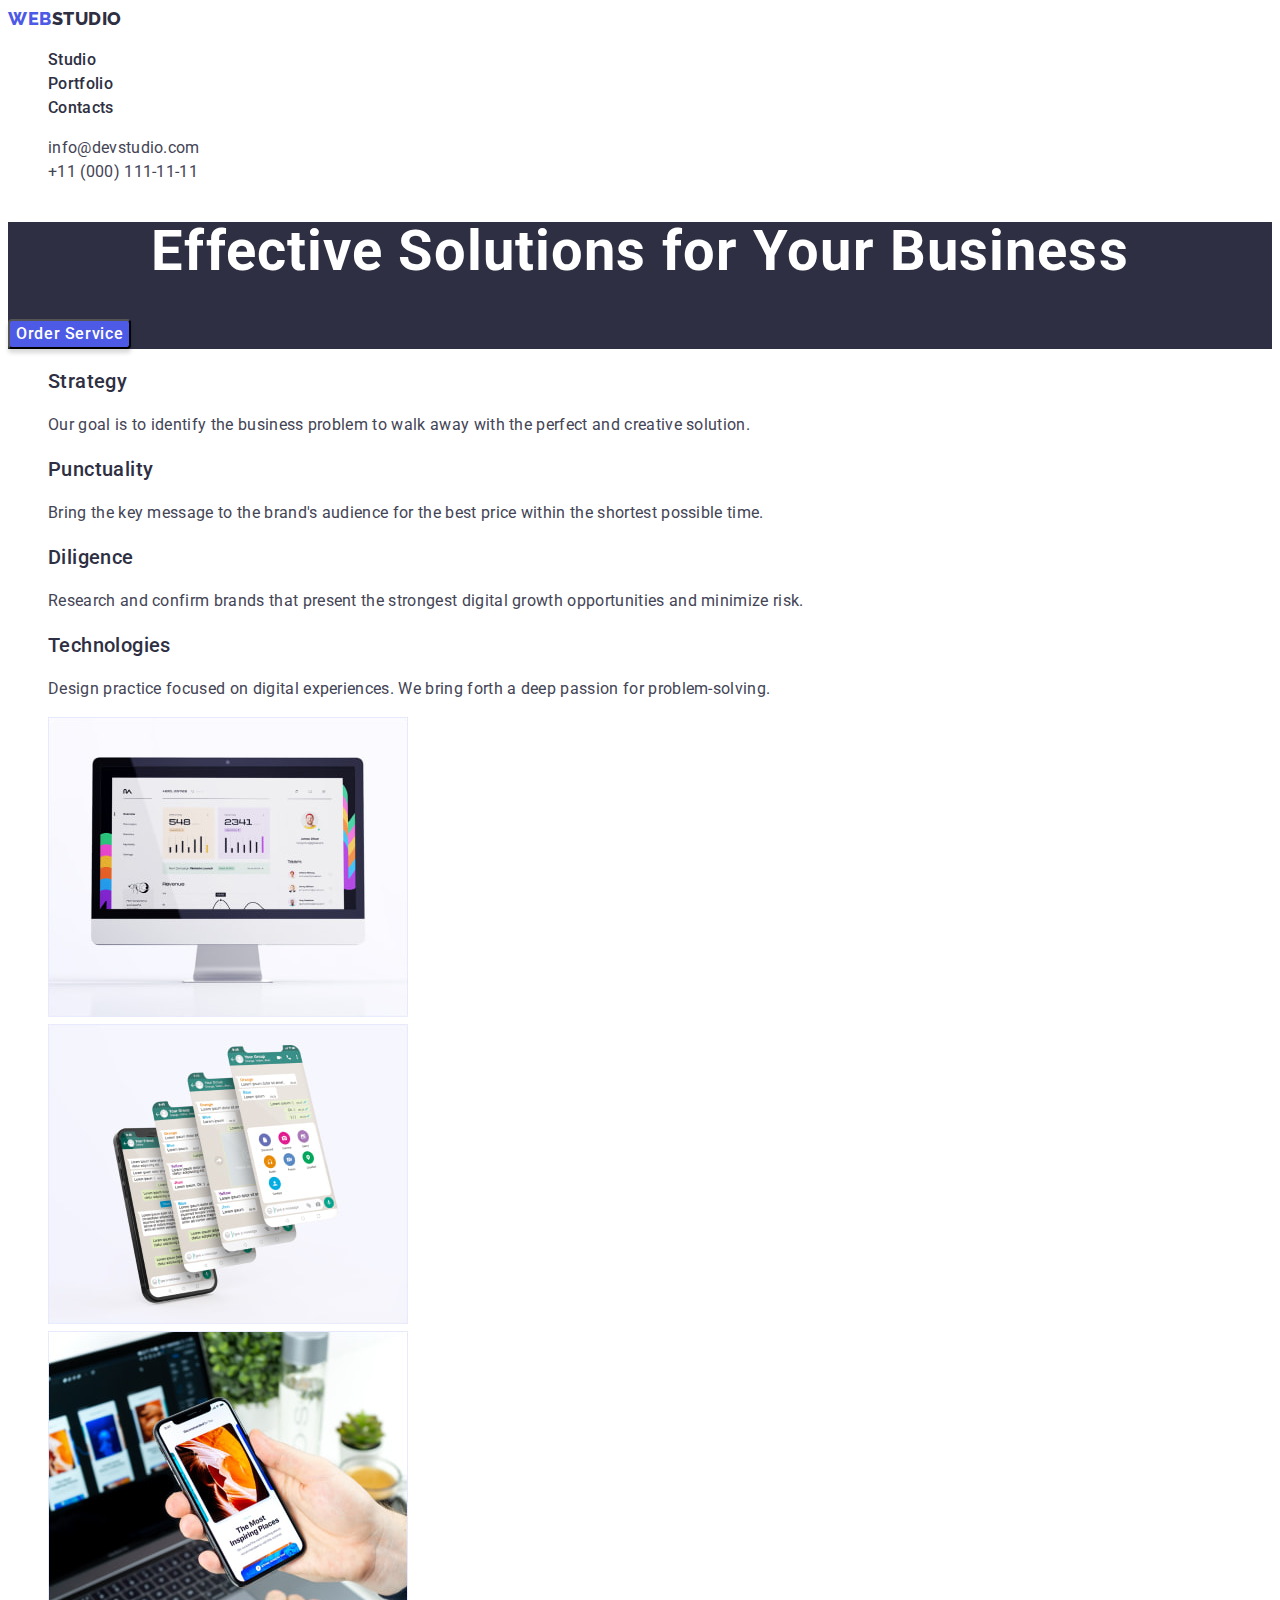
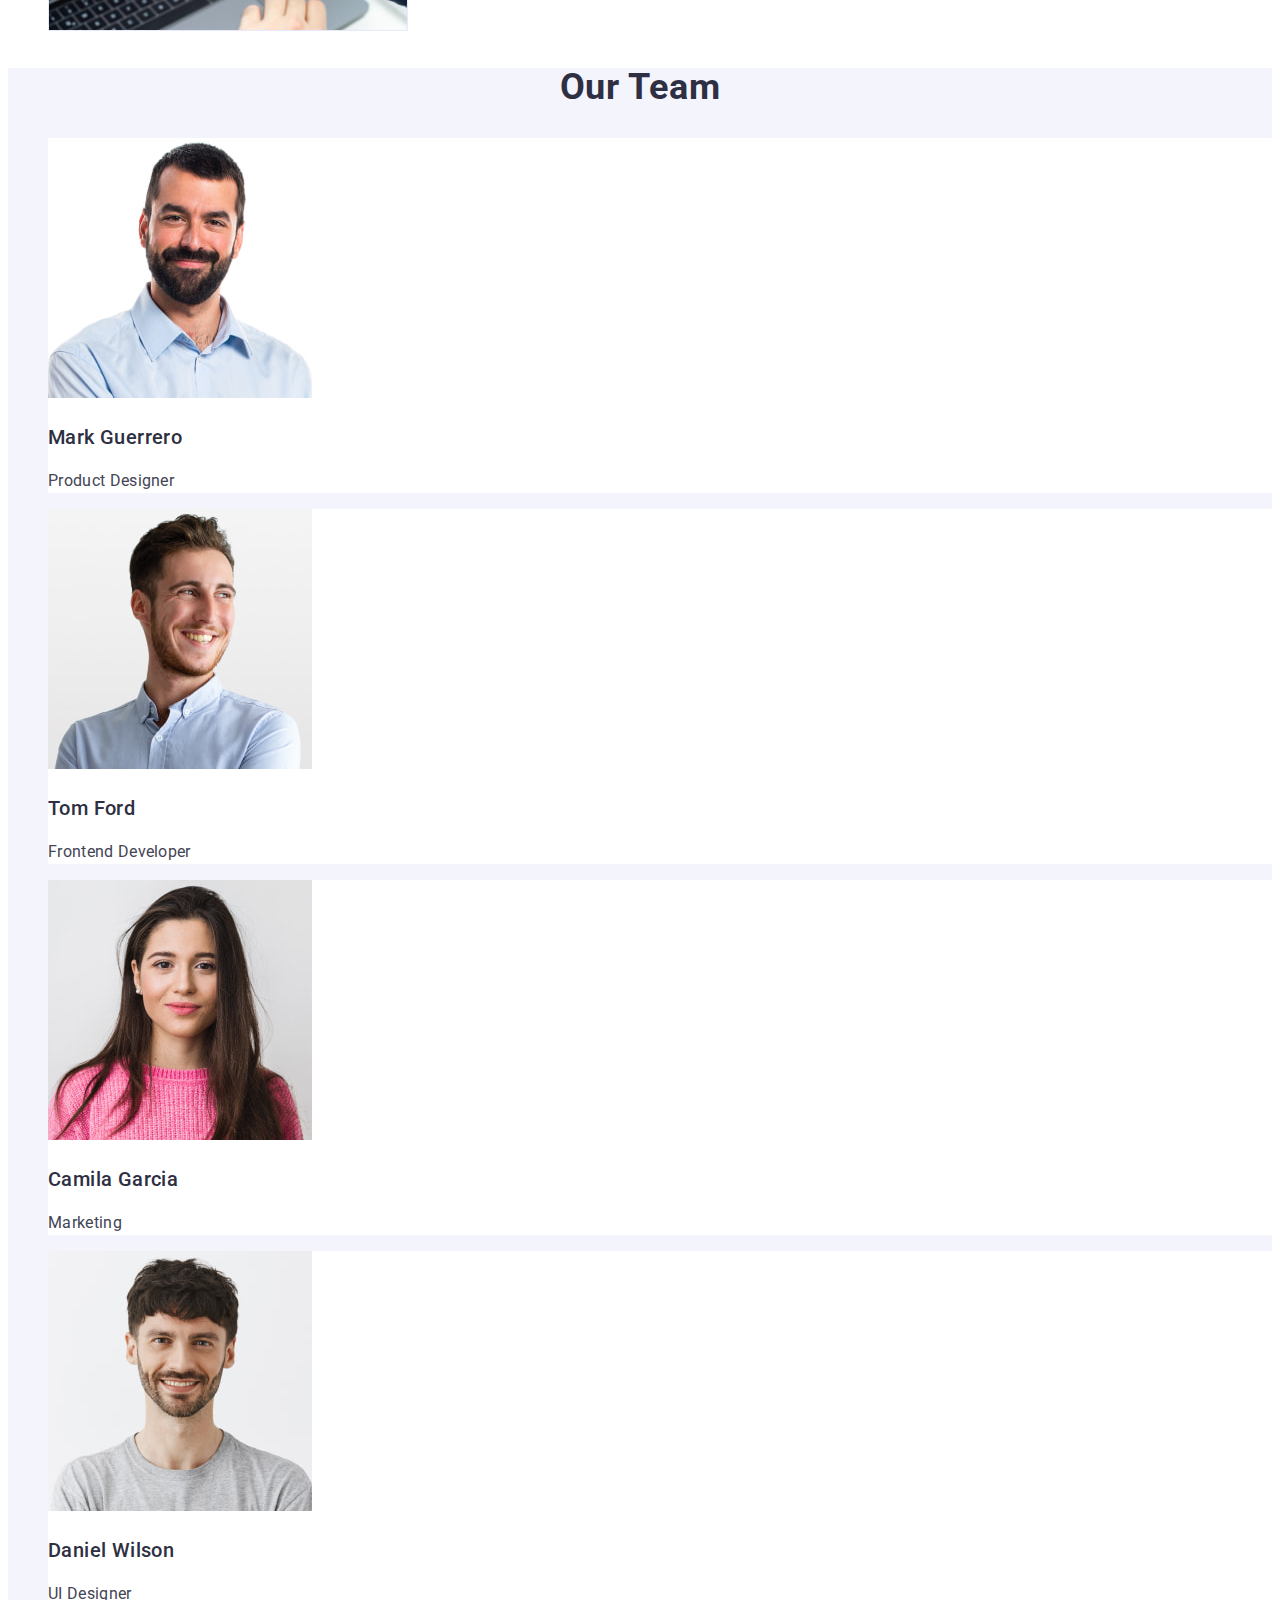
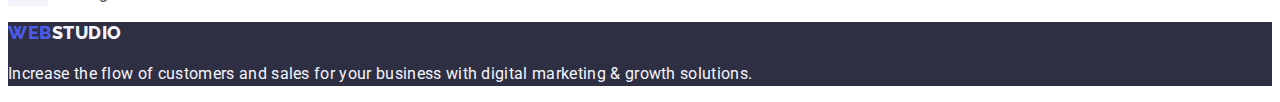
==== commit 9943330c: "tag <h3> moved under the tag <img>" ====
--- a/index.html
+++ b/index.html
@@ -117,12 +117,11 @@
         <h2 class="section-title main-team-title">Our Team</h2>
         <ul class="main-team-list list">
           <li class="main-team-item">
-            <h2 class="subtitle">Mark Guerrero</h2>
             <img class="main-team-img" src="./images/team/img-1.jpg" alt="Product Designer" width="264" height="260" />
+            <h3 class="subtitle">Mark Guerrero</h3>
             <p class="subtitle-txt">Product Designer</p>
           </li>
           <li class="main-team-item">
-            <h2 class="subtitle">Tom Ford</h2>
             <img
               class="main-team-img"
               src="./images/team/img-2.jpg"
@@ -130,16 +129,17 @@
               width="264"
               height="260"
             />
+            <h3 class="subtitle">Tom Ford</h3>
             <p class="subtitle-txt">Frontend Developer</p>
           </li>
           <li class="main-team-item">
-            <h2 class="subtitle">Camila Garcia</h2>
             <img class="main-team-img" src="./images/team/img-3.jpg" alt="Marketer" width="264" height="260" />
+            <h3 class="subtitle">Camila Garcia</h3>
             <p class="subtitle-txt">Marketing</p>
           </li>
           <li class="main-team-item">
-            <h2 class="subtitle">Daniel Wilson</h2>
             <img class="main-team-img" src="./images/team/img-4.jpg" alt="UI Designer" width="264" height="260" />
+            <h3 class="subtitle">Daniel Wilson</h3>
             <p class="subtitle-txt">UI Designer</p>
           </li>
         </ul>
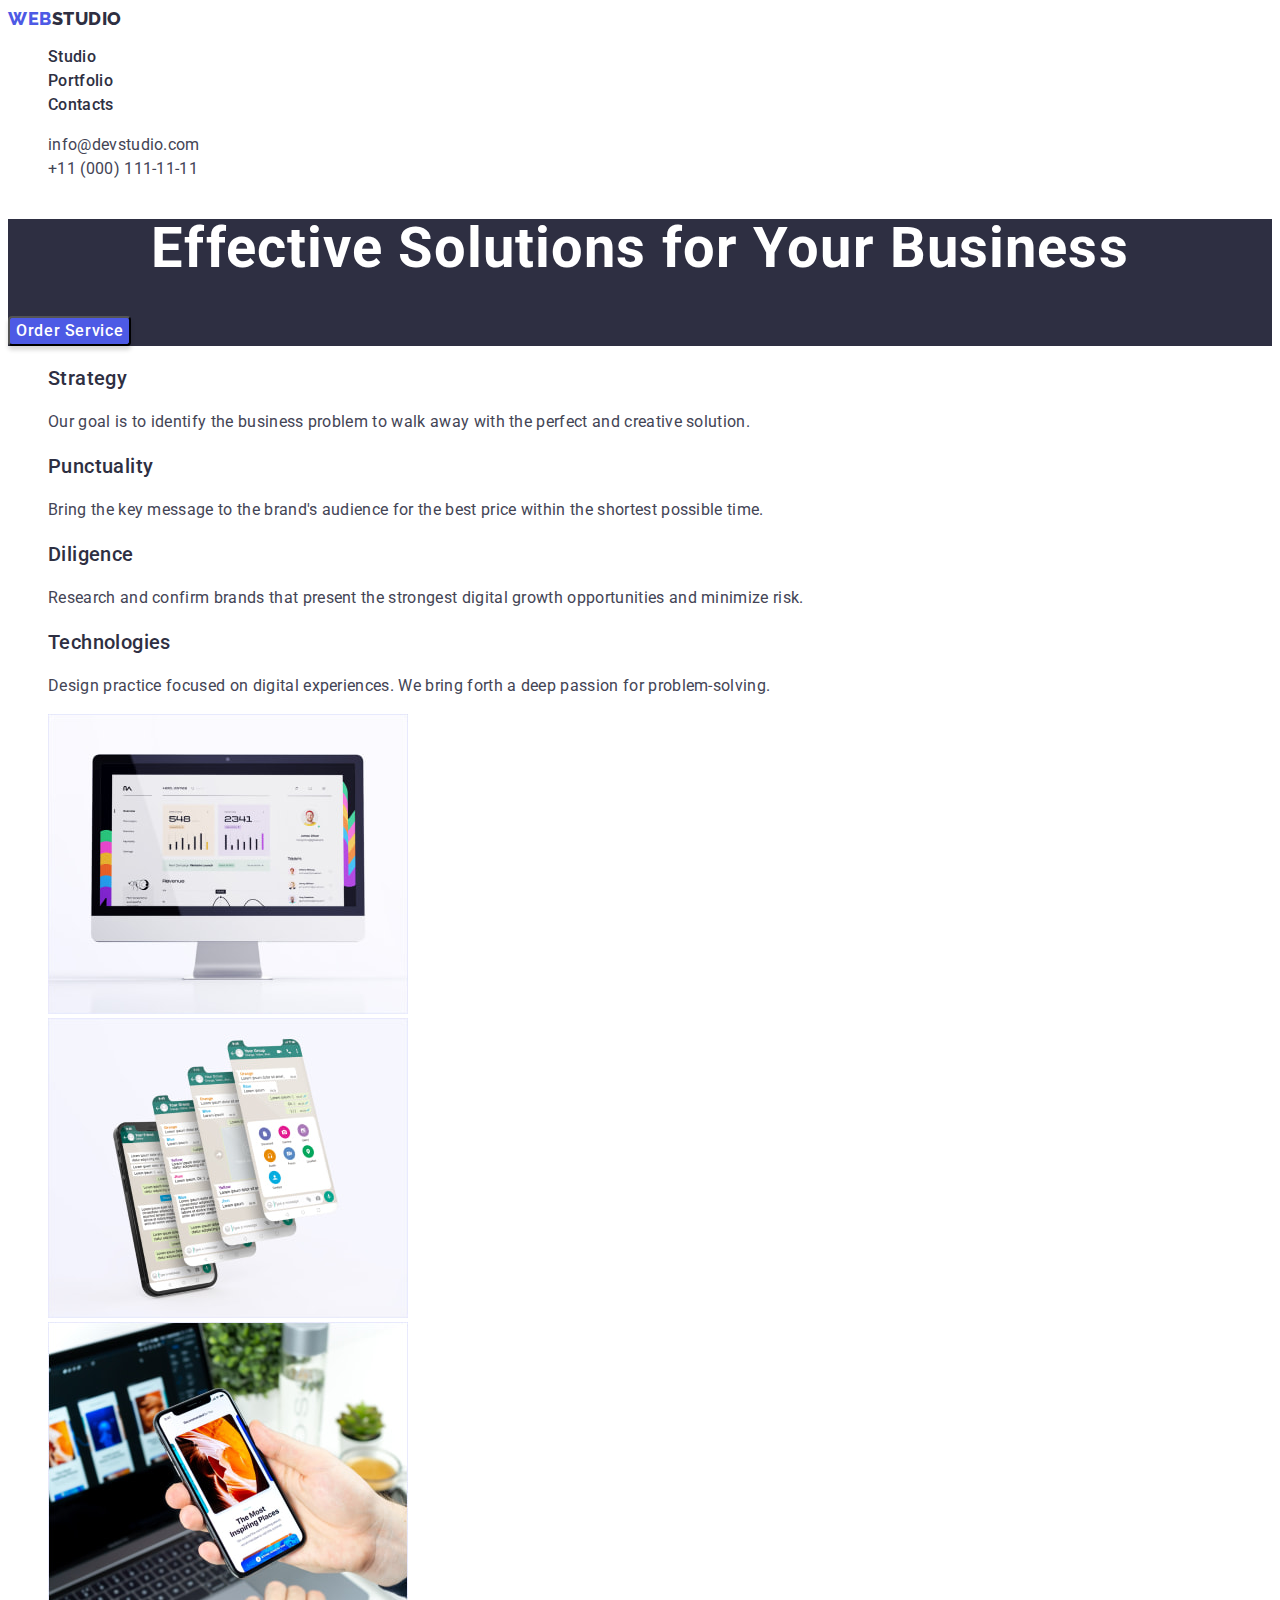
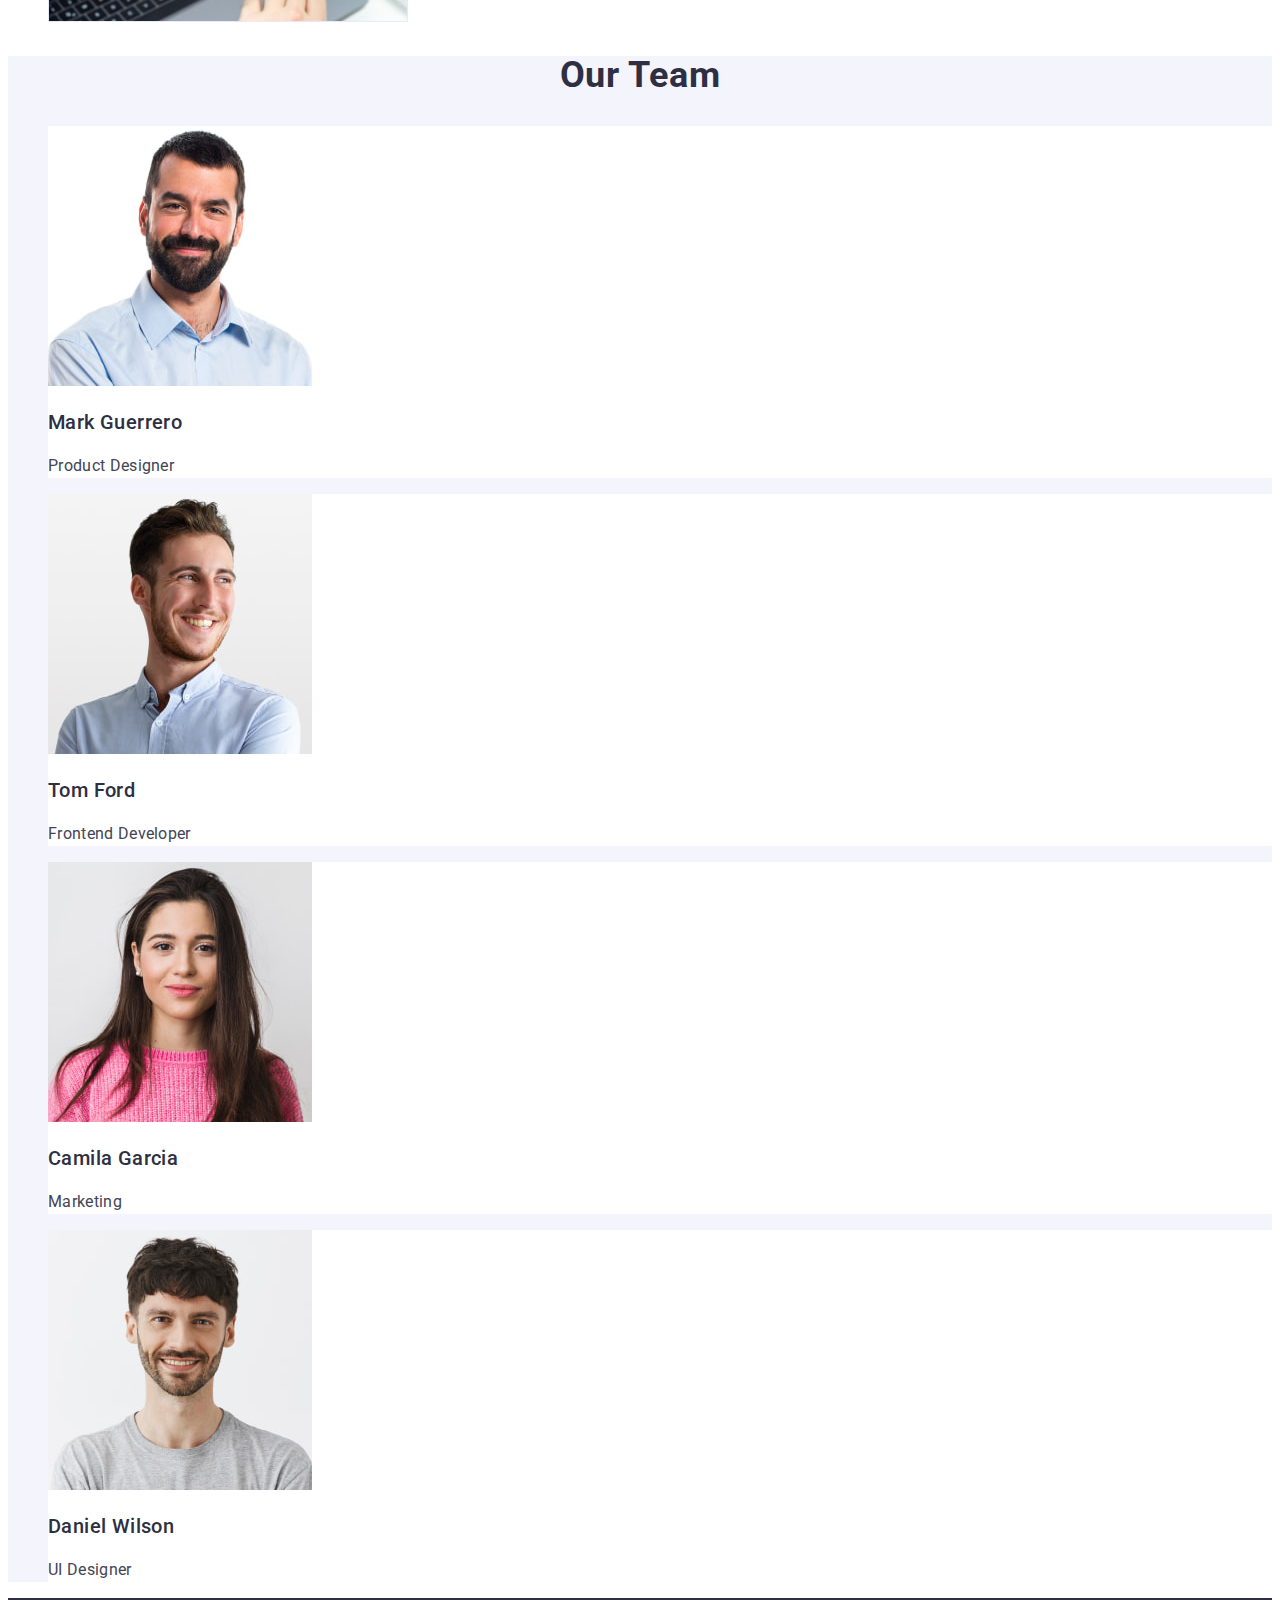
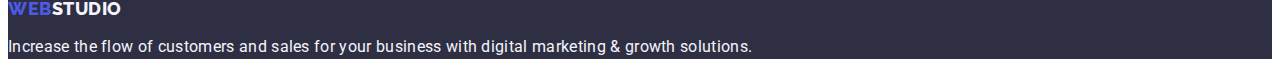
==== commit acdc8218: "HW updated in accordance to mentor`s advice" ====
--- a/index.html
+++ b/index.html
@@ -20,26 +20,26 @@
     <header class="header">
       <!-- Menu nav -->
       <nav class="header-nav">
-        <a class="logo link link-text logo-web-light" href="./index.html">Web<span class="logo-web">Studio</span></a>
+        <a class="logo link logo-web-light" href="./index.html">Web<span class="logo-web">Studio</span></a>
         <ul class="header-nav-list list">
           <li class="header-nav-item">
-            <a class="header-nav-link link link-text" href="./index.html">Studio</a>
+            <a class="header-nav-link link" href="./index.html">Studio</a>
           </li>
           <li class="header-nav-item">
-            <a class="header-nav-link link link-text" href="./portfolio.html">Portfolio</a>
+            <a class="header-nav-link link" href="./portfolio.html">Portfolio</a>
           </li>
           <li class="header-nav-item">
-            <a class="header-nav-link link link-text" href="">Contacts</a>
+            <a class="header-nav-link link" href="">Contacts</a>
           </li>
         </ul>
       </nav>
       <address class="header-contact">
         <ul class="header-contact-list list">
           <li class="header-contact-item">
-            <a class="contact link link-text" href="mailto:info@devstudio.com">info@devstudio.com</a>
+            <a class="contact link" href="mailto:info@devstudio.com">info@devstudio.com</a>
           </li>
           <li class="header-contact-item">
-            <a class="contact link link-text" href="tel:+110001111111">+11 (000) 111-11-11</a>
+            <a class="contact link" href="tel:+110001111111">+11 (000) 111-11-11</a>
           </li>
         </ul>
       </address>
@@ -148,9 +148,7 @@
 
     <!-- footer section -->
     <footer class="footer">
-      <a class="logo link link-text logo-web-light" href="./index.html"
-        >Web<span class="logo-web logo-light">Studio</span></a
-      >
+      <a class="logo link logo-web-light" href="./index.html">Web<span class="logo-web logo-light">Studio</span></a>
       <p class="footer-text subtitle-txt">
         Increase the flow of customers and sales for your business with digital marketing & growth solutions.
       </p>
--- a/css/styles.css
+++ b/css/styles.css
@@ -27,12 +27,6 @@
   background-color: var(--color-white);
   font-size: 16px;
   font-family: var(--primary-font);
-  font-style: normal;
-  font-weight: 400;
-  line-height: 1.5;
-  letter-spacing: 0.02em;
-  text-decoration: none;
-  text-transform: none;
   color: var(--main-txt-cl);
 }
 /**
@@ -72,7 +66,6 @@
 .btn:hover,
 .btn:focus {
   background-color: var(--color-ocean);
-  color: var(--color-white);
 }
 .main-title {
   font-family: var(--primary-font);
@@ -80,8 +73,6 @@
   font-weight: 700;
   line-height: 1.07;
   letter-spacing: 0.02em;
-  text-decoration: none;
-  text-transform: none;
   text-align: center;
   color: var(--main-title-cl);
 }
@@ -90,19 +81,15 @@
   font-weight: 700;
   line-height: 1.11;
   letter-spacing: 0.02em;
-  text-decoration: none;
   text-transform: capitalize;
   text-align: center;
   color: var(--color-navy-blue);
 }
-.subtitle,
-.subtitle-team {
+.subtitle {
   font-size: 20px;
   font-weight: 500;
   line-height: 1.2;
   letter-spacing: 0.02em;
-  text-decoration: none;
-  text-transform: none;
   color: var(--color-navy-blue);
 }
 
@@ -116,8 +103,6 @@
   font-weight: 500;
   line-height: 1.5;
   letter-spacing: 0.02em;
-  text-decoration: none;
-  text-transform: none;
 }
 .button-text {
   font-size: 16px;
@@ -132,16 +117,6 @@
   font-size: 12px;
   line-height: 1.16;
   letter-spacing: 0.04em;
-  text-decoration: none;
-  text-transform: none;
-}
-.link-text {
-  font-size: 12px;
-  line-height: 1.33;
-  letter-spacing: 0.04em;
-  text-decoration: none;
-  text-transform: none;
-  color: var(--color-slate);
 }
 .logo,
 .logo-web {
@@ -149,7 +124,6 @@
   font-weight: 800;
   font-size: 18px;
   line-height: 1.17;
-  align-items: center;
   letter-spacing: 0.03em;
   text-transform: uppercase;
   color: var(--color-navy-blue);
@@ -188,6 +162,7 @@
   font-size: 16px;
   line-height: 1.5;
   letter-spacing: 0.02em;
+  color: var(--color-slate);
 }
 .contact:hover,
 .contact:focus {
@@ -237,3 +212,8 @@
   border-radius: 4px;
   color: var(--color-iris);
 }
+
+.filter-btn:hover,
+.filter-btn:focus {
+  color: var(--color-white);
+}
